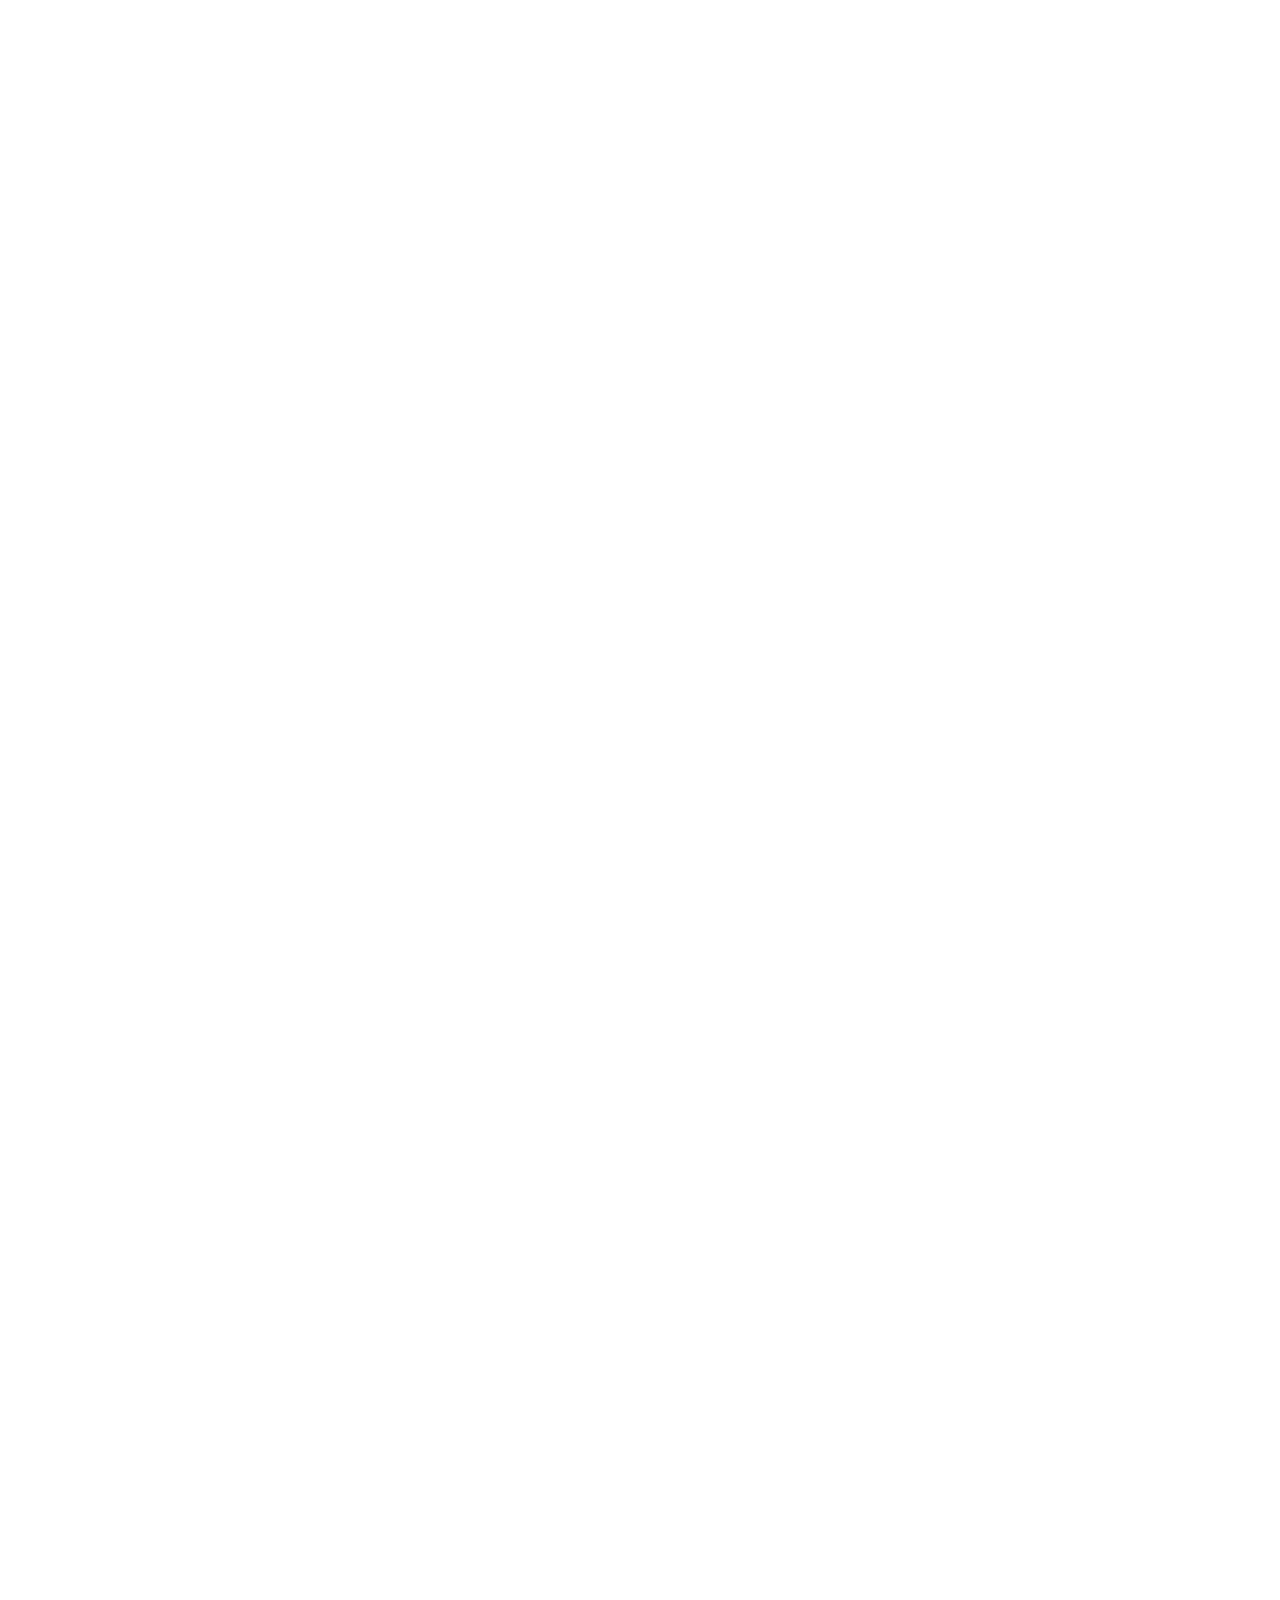
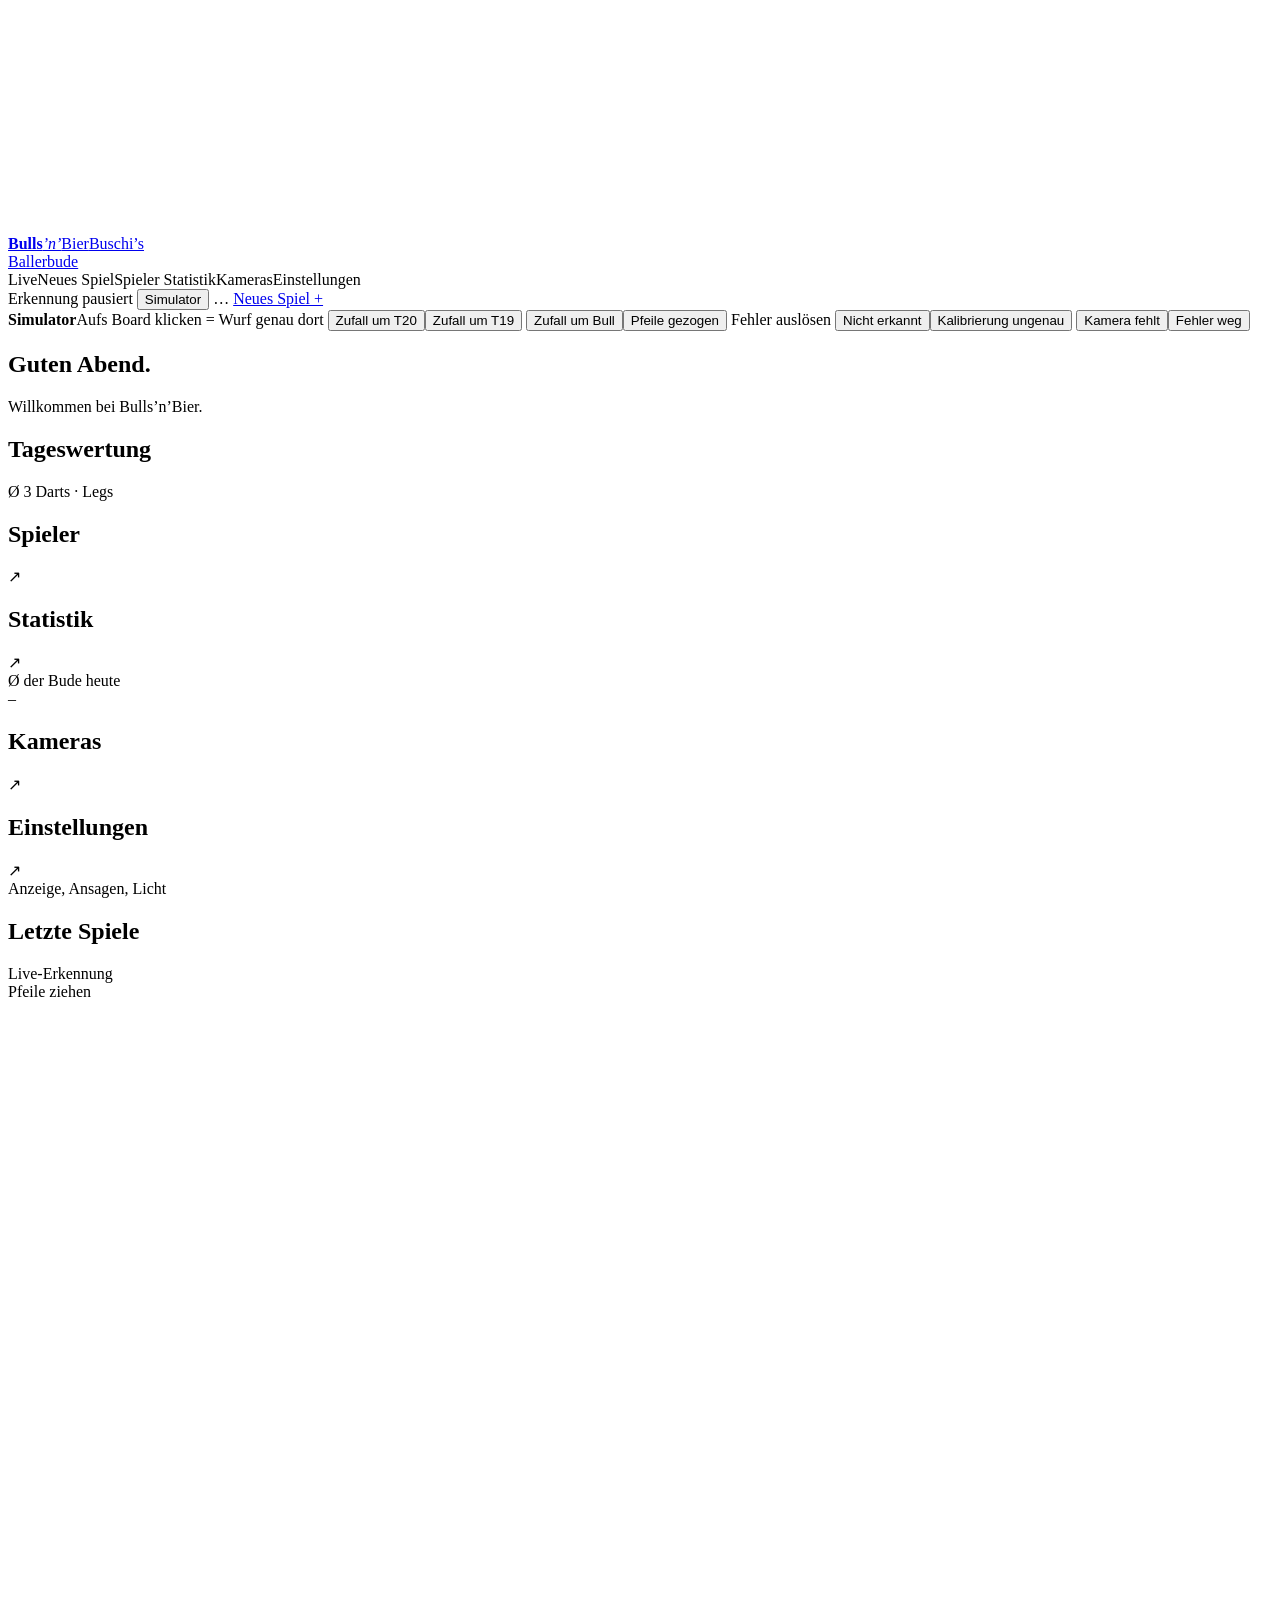
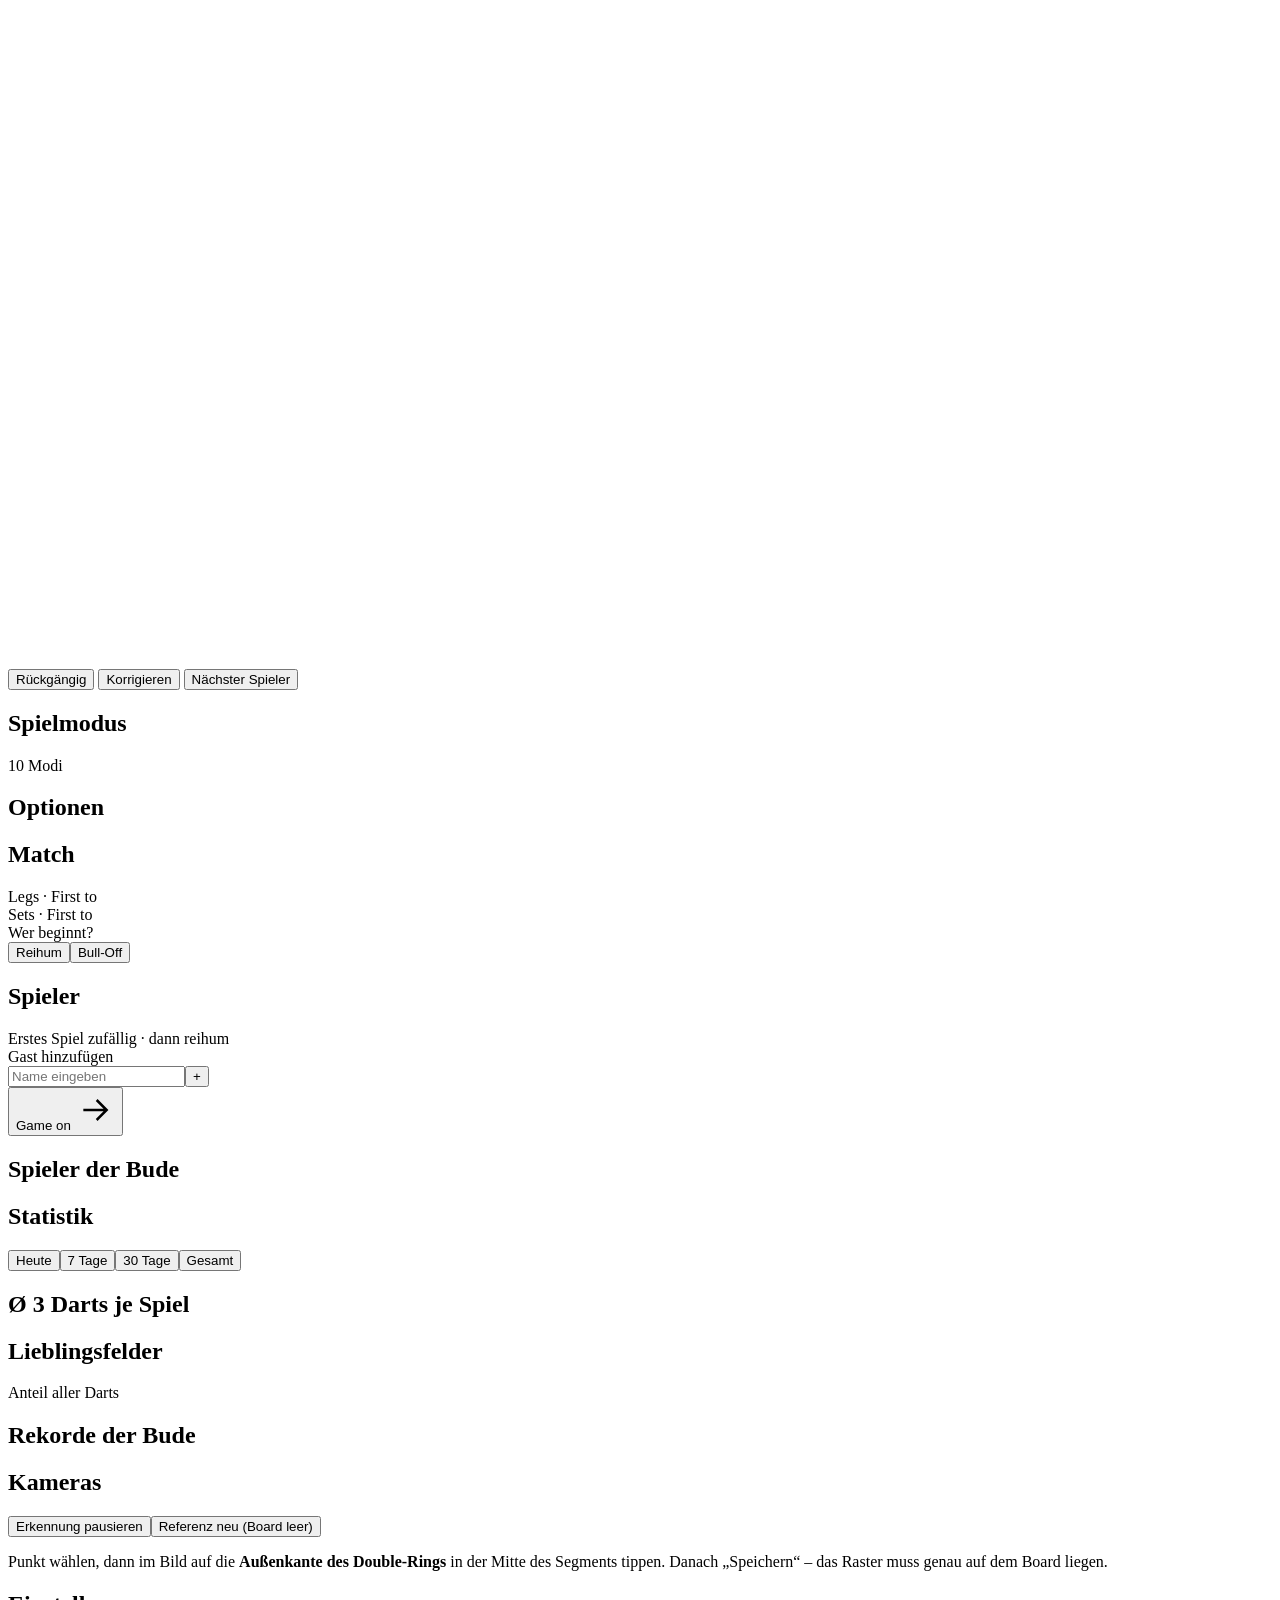
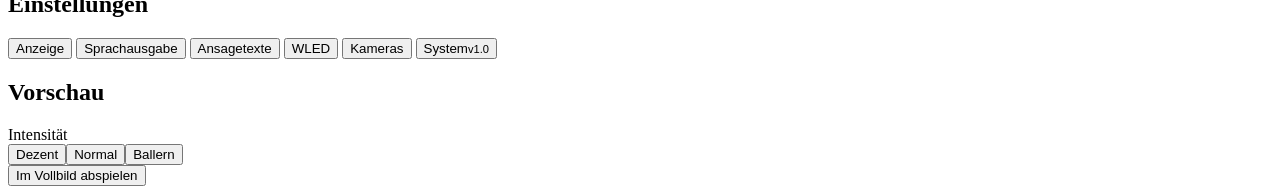
==== app/static/index.html @ 9ae62dcc "Avatar-Auswahl, CI-Farben, Starter-Rotation, Bier-Sieger, Vollflächen-Hintergrund - Spieler: Avatar-" ====
<!doctype html>
<html lang="de">
<head>
<meta charset="utf-8">
<meta name="viewport" content="width=device-width,initial-scale=1">
<meta name="theme-color" content="#E6E9E9">
<title>Bulls’n’Bier</title>
<link rel="icon" href="/static/logo.svg" type="image/svg+xml">
<link rel="stylesheet" href="/static/bnb.css">
<link rel="stylesheet" href="/static/app.css">
</head>
<body>
<div class="bg" aria-hidden="true">
  <div class="blob lime" style="left:-8vw; top:-11vh; width:57vw; height:83vh"></div>
  <div class="blob aqua" style="left:68vw; top:7vh; width:42vw; height:74vh"></div>
  <div class="blob player" id="blobPlayer" style="left:26vw; top:76vh; width:52vw; height:46vh"></div>
</div>
<div class="stage" id="stage">

  <header class="header">
    <a class="brand" href="#start" data-page="start"><span class="mark" id="logoMark"></span>
      <span class="wordmark"><b>Bulls</b><i>’n’</i><span>Bier</span></span><span class="claim">Buschi’s<br>Ballerbude</span></a>
    <nav class="nav glass s" id="nav">
      <a data-page="live">Live</a><a data-page="new">Neues Spiel</a><a data-page="players">Spieler</a>
      <a data-page="stats">Statistik</a><a data-page="cams">Kameras</a><a data-page="settings">Einstellungen</a>
    </nav>
    <div class="hright">
      <span class="badge-paused hidden" id="badgePaused"><span class="dot"></span>Erkennung pausiert</span>
      <button class="hstatus glass s hidden" id="simPill" type="button"><span class="dot live"></span>Simulator</button>
      <span class="hstatus glass s" id="camStatus"><span class="dot"></span><span>…</span></span>
      <a class="btn-cta" id="ctaNew" href="#new" data-page="new">Neues Spiel +</a>
      <span id="hostAvatar"></span>
    </div>
  </header>

  <div class="simmenu glass hi hidden" id="simMenu">
    <b>Simulator</b><span class="lbl">Aufs Board klicken = Wurf genau dort</span>
    <button class="btn-glass" data-aim="T20">Zufall um T20</button><button class="btn-glass" data-aim="T19">Zufall um T19</button>
    <button class="btn-glass" data-aim="BULL">Zufall um Bull</button><button class="btn-glass" id="simTakeout">Pfeile gezogen</button>
    <span class="lbl">Fehler auslösen</span>
    <button class="btn-glass" data-ev="unknown">Nicht erkannt</button><button class="btn-glass" data-ev="cal_warn">Kalibrierung ungenau</button>
    <button class="btn-glass" data-ev="cam_error">Kamera fehlt</button><button class="btn-glass" data-ev="clear">Fehler weg</button>
  </div>

  <!-- 09 · START -->
  <section class="page" id="p-start">
    <div class="start-grid">
      <div class="glass active hero">
        <div class="meta" id="startDate"></div>
        <h1 class="display" id="greet">Guten Abend.</h1>
        <p class="lead" id="startLead">Willkommen bei Bulls’n’Bier.</p>
        <div class="hero-actions" id="heroActions"></div>
        <div class="hero-logo" id="heroLogo"></div>
      </div>
      <div class="glass day">
        <div class="card-head"><h2>Tageswertung</h2><span class="meta">Ø 3 Darts · Legs</span></div>
        <div id="dayRank" class="rank"></div>
      </div>
      <div class="tiles">
        <a class="glass tile" data-page="players"><div class="card-head"><h2>Spieler</h2><span class="arrow">↗</span></div><div id="tilePlayers" class="tile-body"></div><div class="meta" id="tilePlayersMeta"></div></a>
        <a class="glass tile" data-page="stats"><div class="card-head"><h2>Statistik</h2><span class="arrow">↗</span></div><div class="tile-body"><div class="meta">Ø der Bude heute</div><div class="big" id="tileAvg">–</div></div><div class="meta" id="tileStatsMeta"></div></a>
        <a class="glass tile" data-page="cams"><div class="card-head"><h2>Kameras</h2><span class="arrow">↗</span></div><div class="tile-body" id="tileCams"></div><div class="meta" id="tileCamsMeta"></div></a>
        <a class="glass tile" data-page="settings"><div class="card-head"><h2>Einstellungen</h2><span class="arrow">↗</span></div><div class="tile-body" id="tileSet"></div><div class="meta">Anzeige, Ansagen, Licht</div></a>
      </div>
      <div class="glass recent">
        <h2>Letzte Spiele</h2>
        <div id="recentGames" class="list"></div>
      </div>
    </div>
  </section>

  <!-- 06 · LIVE -->
  <section class="page" id="p-live">
    <div class="live-grid">
      <section class="glass active livecard" id="activeCard"></section>
      <aside class="glass boardcard">
        <div class="card-head meta"><span id="liveLeft">Live-Erkennung</span><span id="liveRight"></span></div>
        <div class="pull glass hi anim-pull hidden" id="pullHint"><span class="darts3" id="darts3"></span>Pfeile ziehen</div>
        <div class="boardwrap"><svg id="board" class="board" viewBox="-210 -210 420 420" aria-label="Dartboard"></svg>
          <div class="manual glass hi hidden" id="manual"></div></div>
        <div class="board-actions">
          <button class="btn-glass" id="btnUndo" type="button">Rückgängig</button>
          <button class="btn-glass" id="btnFix" type="button">Korrigieren</button>
          <button class="btn-primary" id="btnNext" type="button">Nächster Spieler</button>
        </div>
      </aside>
    </div>
    <div class="plist" id="plist"></div>
  </section>

  <!-- 10 · NEUES SPIEL -->
  <section class="page" id="p-new">
    <div class="new-grid">
      <div class="glass card modes-card">
        <div class="card-head"><h2 class="h">Spielmodus</h2><span class="meta">10 Modi</span></div>
        <div class="modes" id="modes"></div>
      </div>
      <div class="glass card opts-card">
        <div class="card-head"><h2 class="h" id="optsTitle">Optionen</h2><span class="meta" id="optsDesc"></span></div>
        <div class="opts" id="modeOpts"></div>
      </div>
      <div class="glass card match-card">
        <h2 class="h">Match</h2>
        <div class="field"><span>Legs · First to</span><div class="seg" id="o_legs"></div></div>
        <div class="field"><span>Sets · First to</span><div class="seg" id="o_sets"></div></div>
        <div class="field"><span>Wer beginnt?</span><div class="seg" id="o_order"><button data-v="auto">Reihum</button><button data-v="bulloff">Bull-Off</button></div></div>
      </div>
      <div class="glass card pick-card">
        <div class="card-head"><h2 class="h">Spieler</h2><span class="meta">Erstes Spiel zufällig · dann reihum</span></div>
        <div class="pick" id="pick"></div>
        <div class="field guest"><span>Gast hinzufügen</span><div class="row"><input id="guest" placeholder="Name eingeben"><button class="btn-icon" id="addGuest" type="button" aria-label="Gast hinzufügen">+</button></div></div>
      </div>
      <button class="btn-cta xl gameon" id="startGame" type="button"><span class="col"><span class="t">Game on</span><span class="s" id="gameonSub"></span></span>
        <svg width="40" height="40" viewBox="0 0 24 24" fill="none" stroke="currentColor" stroke-width="1.5" aria-hidden="true"><path d="M5 12h14M13 6l6 6-6 6"></path></svg></button>
    </div>
  </section>

  <!-- 11 · SPIELER -->
  <section class="page" id="p-players">
    <div class="players-grid">
      <div class="players-main">
        <div class="page-head"><h1 class="h1">Spieler der Bude</h1><span class="meta" id="playersMeta"></span></div>
        <div class="pgrid" id="pgrid"></div>
      </div>
      <form class="glass active pform" id="pform" autocomplete="off"></form>
    </div>
  </section>

  <!-- 12 · STATISTIK -->
  <section class="page" id="p-stats">
    <div class="page-head stats-head"><h1 class="h1">Statistik</h1><div class="schips" id="statPlayers"></div><div class="seg period" id="period"><button data-v="today">Heute</button><button data-v="7d">7 Tage</button><button data-v="30d">30 Tage</button><button data-v="all">Gesamt</button></div></div>
    <div class="kpis" id="kpis"></div>
    <div class="stats-grid">
      <div class="glass card chart-card"><div class="card-head"><h2 class="h" id="chartTitle">Ø 3 Darts je Spiel</h2><span class="meta" id="chartMeta"></span></div><div id="chart" class="chart"></div></div>
      <div class="glass card fav-card"><div class="card-head"><h2 class="h">Lieblingsfelder</h2><span class="meta">Anteil aller Darts</span></div><div id="favs" class="favs"></div></div>
      <div class="glass active card rec-card"><h2 class="h">Rekorde der Bude</h2><div id="records" class="list"></div></div>
    </div>
  </section>

  <!-- KAMERAS -->
  <section class="page" id="p-cams">
    <div class="page-head"><h1 class="h1">Kameras</h1><span class="meta" id="camsMeta"></span>
      <div class="row right"><button class="btn-glass" id="detPause" type="button">Erkennung pausieren</button><button class="btn-glass" id="detReset" type="button">Referenz neu (Board leer)</button></div></div>
    <p class="lead cams-hint">Punkt wählen, dann im Bild auf die <b>Außenkante des Double-Rings</b> in der Mitte des Segments tippen. Danach „Speichern“ – das Raster muss genau auf dem Board liegen.</p>
    <div class="camgrid" id="camgrid"></div>
  </section>

  <!-- 13 · EINSTELLUNGEN -->
  <section class="page" id="p-settings">
    <div class="settings-grid">
      <div class="smenu">
        <h1 class="h1">Einstellungen</h1>
        <button class="glass sitem" data-sub="display" type="button"><span>Anzeige</span><small></small></button>
        <button class="glass sitem" data-sub="voice" type="button"><span>Sprachausgabe</span><small id="sm_voice"></small></button>
        <button class="glass sitem" data-sub="texts" type="button"><span>Ansagetexte</span><small id="sm_texts"></small></button>
        <button class="glass sitem" data-sub="wled" type="button"><span>WLED</span><small id="sm_wled"></small></button>
        <button class="glass sitem" data-sub="cams" type="button"><span>Kameras</span><small id="sm_cams"></small></button>
        <button class="glass sitem" data-sub="system" type="button"><span>System</span><small>v1.0</small></button>
      </div>
      <div class="scontent" id="scontent"></div>
      <div class="glass card preview">
        <div class="card-head"><h2 class="h">Vorschau</h2><span class="meta" id="pvName"></span></div>
        <div class="pvbox" id="pvBox"><div class="stage pvstage" id="pvStage"></div></div>
        <div class="pvrows" id="pvRows"></div>
        <div class="field"><span>Intensität</span><div class="seg" id="intensity"><button data-v="dezent">Dezent</button><button data-v="normal">Normal</button><button data-v="ballern">Ballern</button></div></div>
        <button class="btn-primary lime-text pvfull" id="pvFull" type="button">Im Vollbild abspielen</button>
      </div>
    </div>
  </section>

  <div class="toasts" id="toasts" aria-live="polite"></div>
  <div class="sr" id="live" aria-live="polite"></div>
  <div id="fxroot"></div>
</div>

<script src="/static/js/ui.js"></script>
<script src="/static/js/board.js"></script>
<script src="/static/js/caller.js"></script>
<script src="/static/js/fx.js"></script>
<script src="/static/js/live.js"></script>
<script src="/static/js/start.js"></script>
<script src="/static/js/newgame.js"></script>
<script src="/static/js/players.js"></script>
<script src="/static/js/stats.js"></script>
<script src="/static/js/cams.js"></script>
<script src="/static/js/settings.js"></script>
<script src="/static/js/boot.js"></script>
</body>
</html>
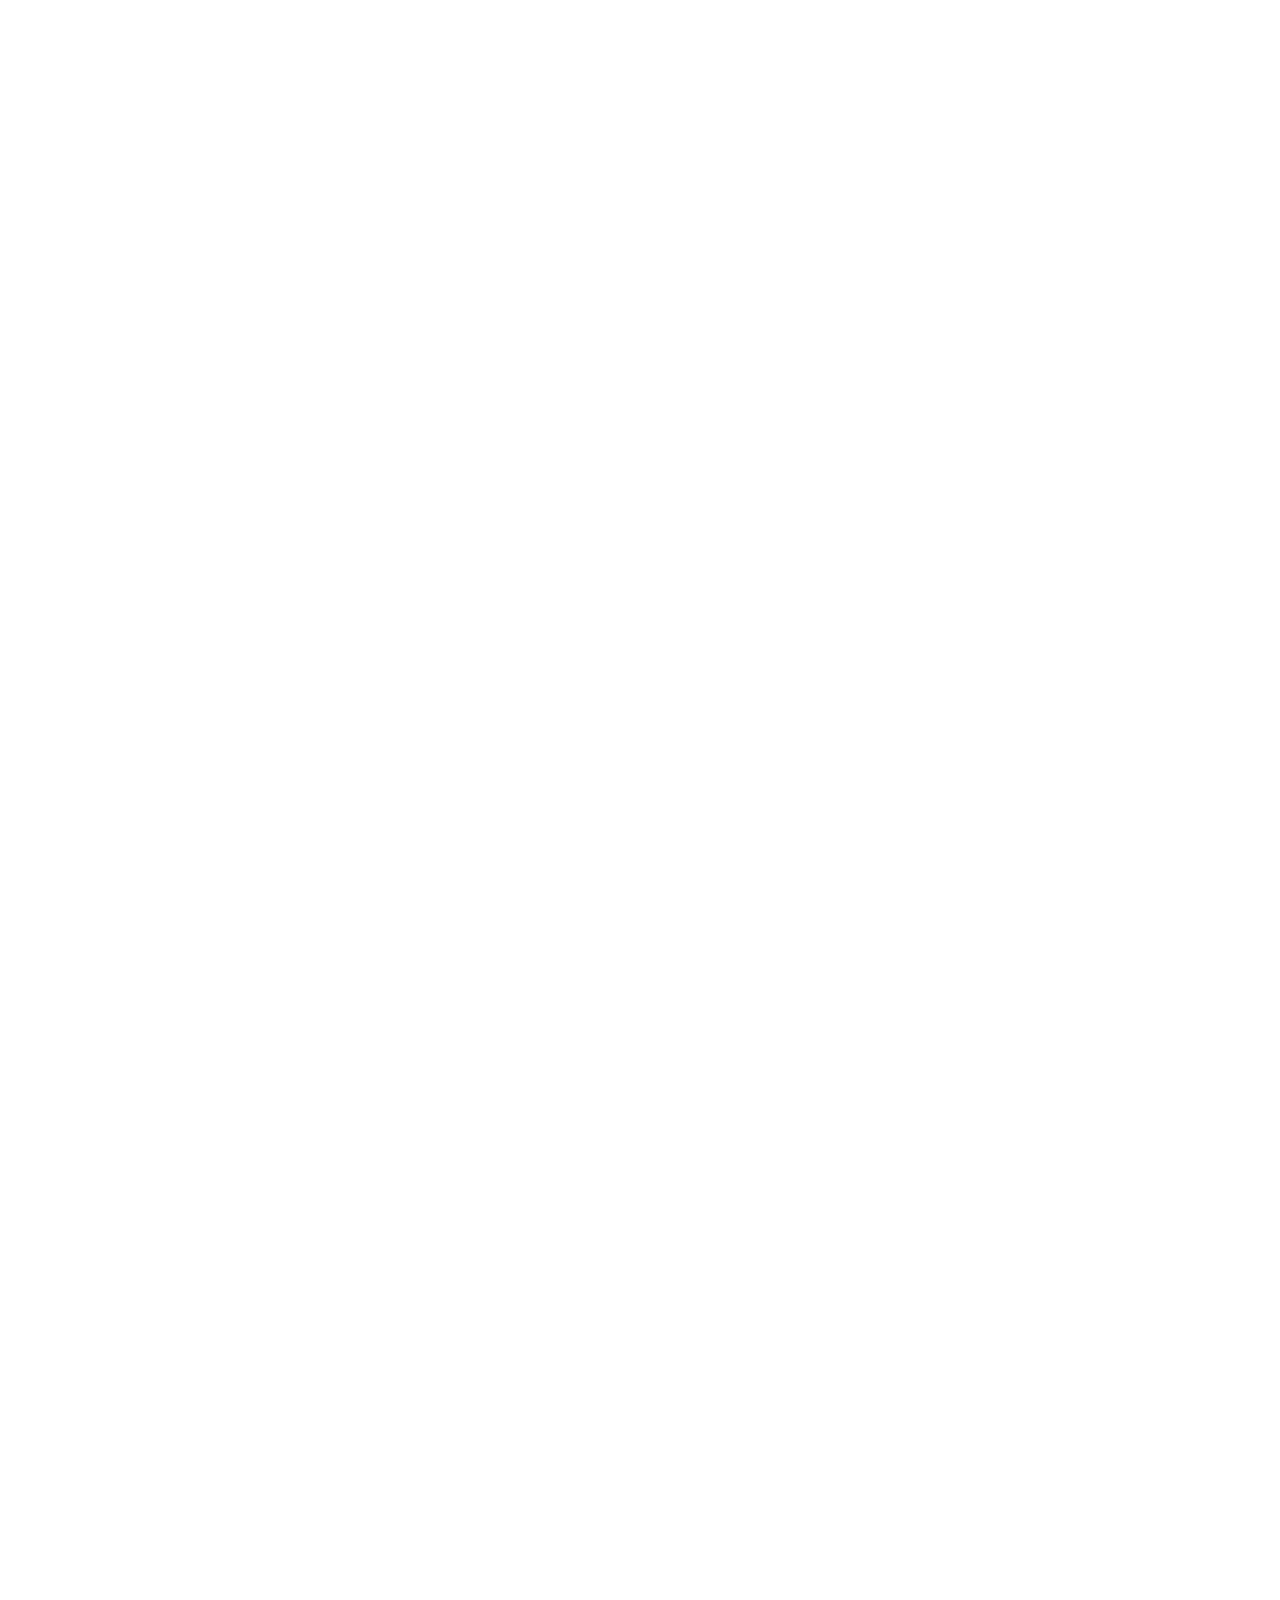
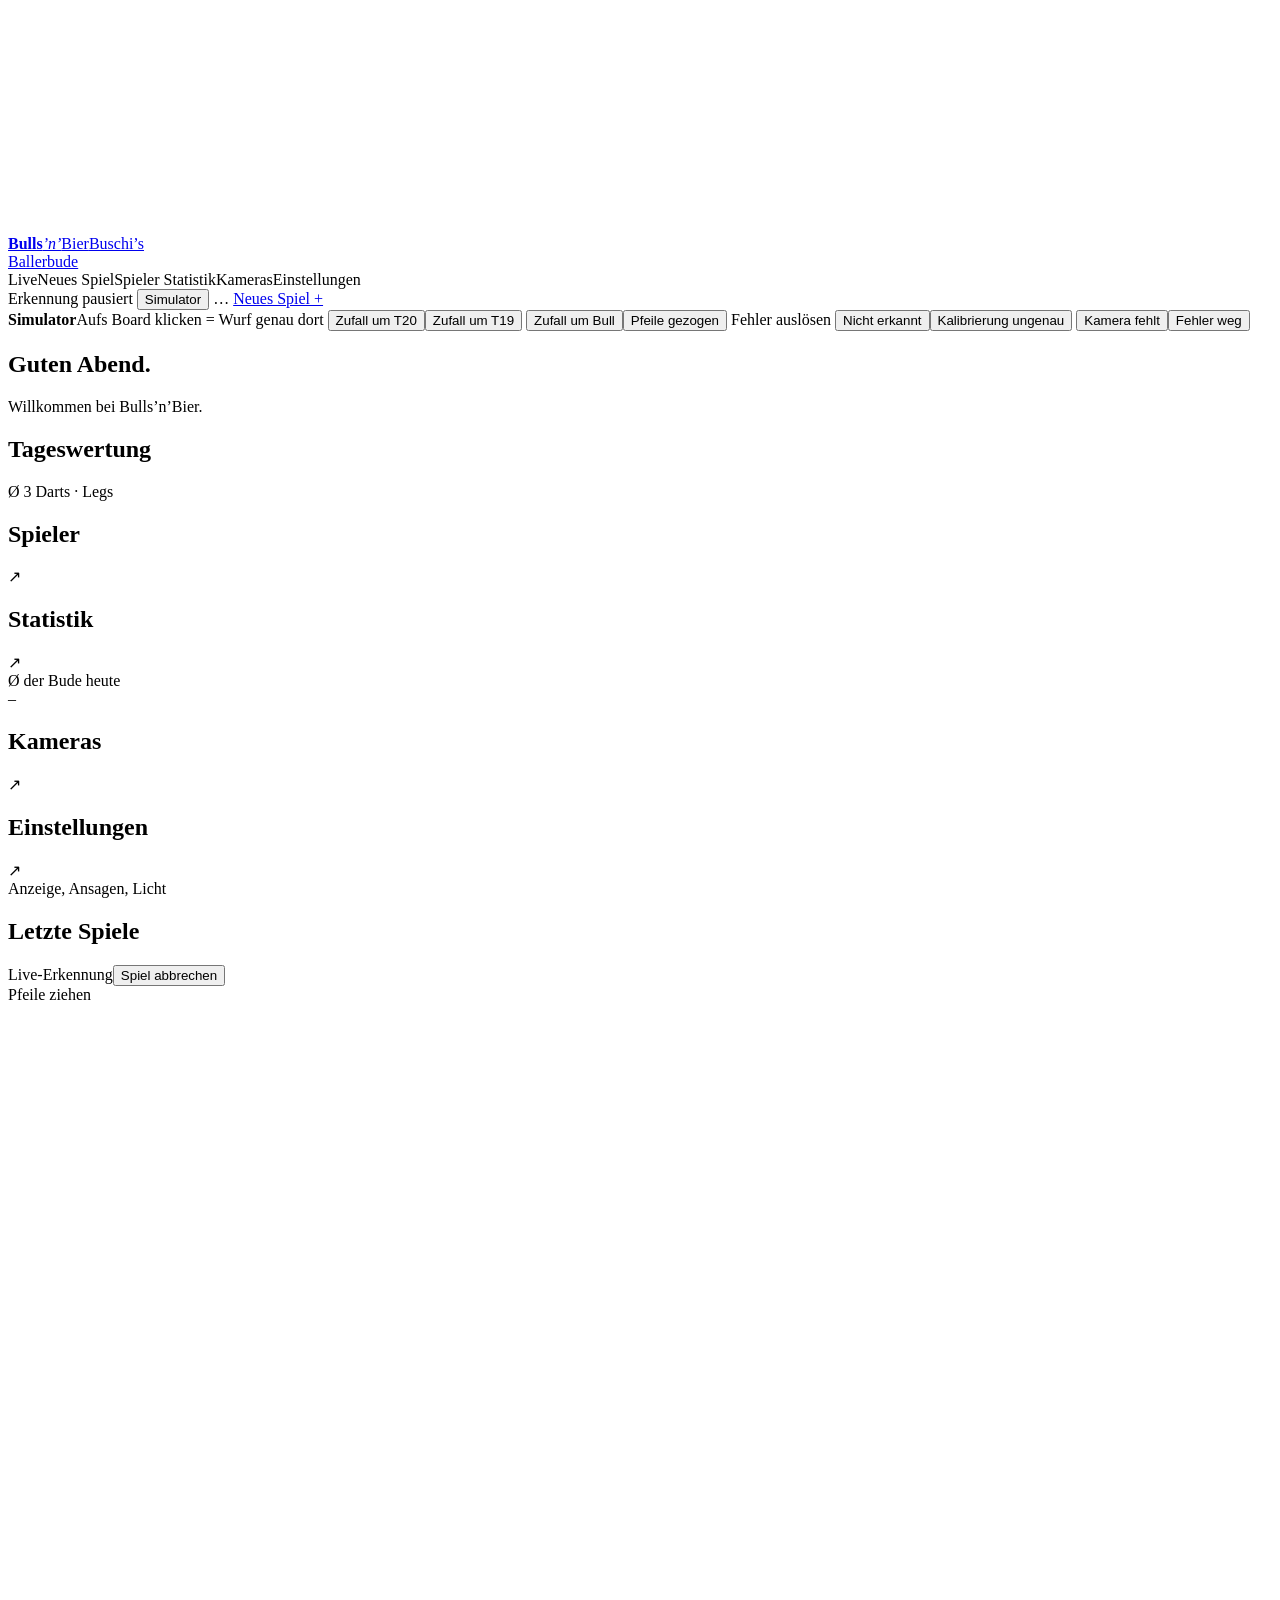
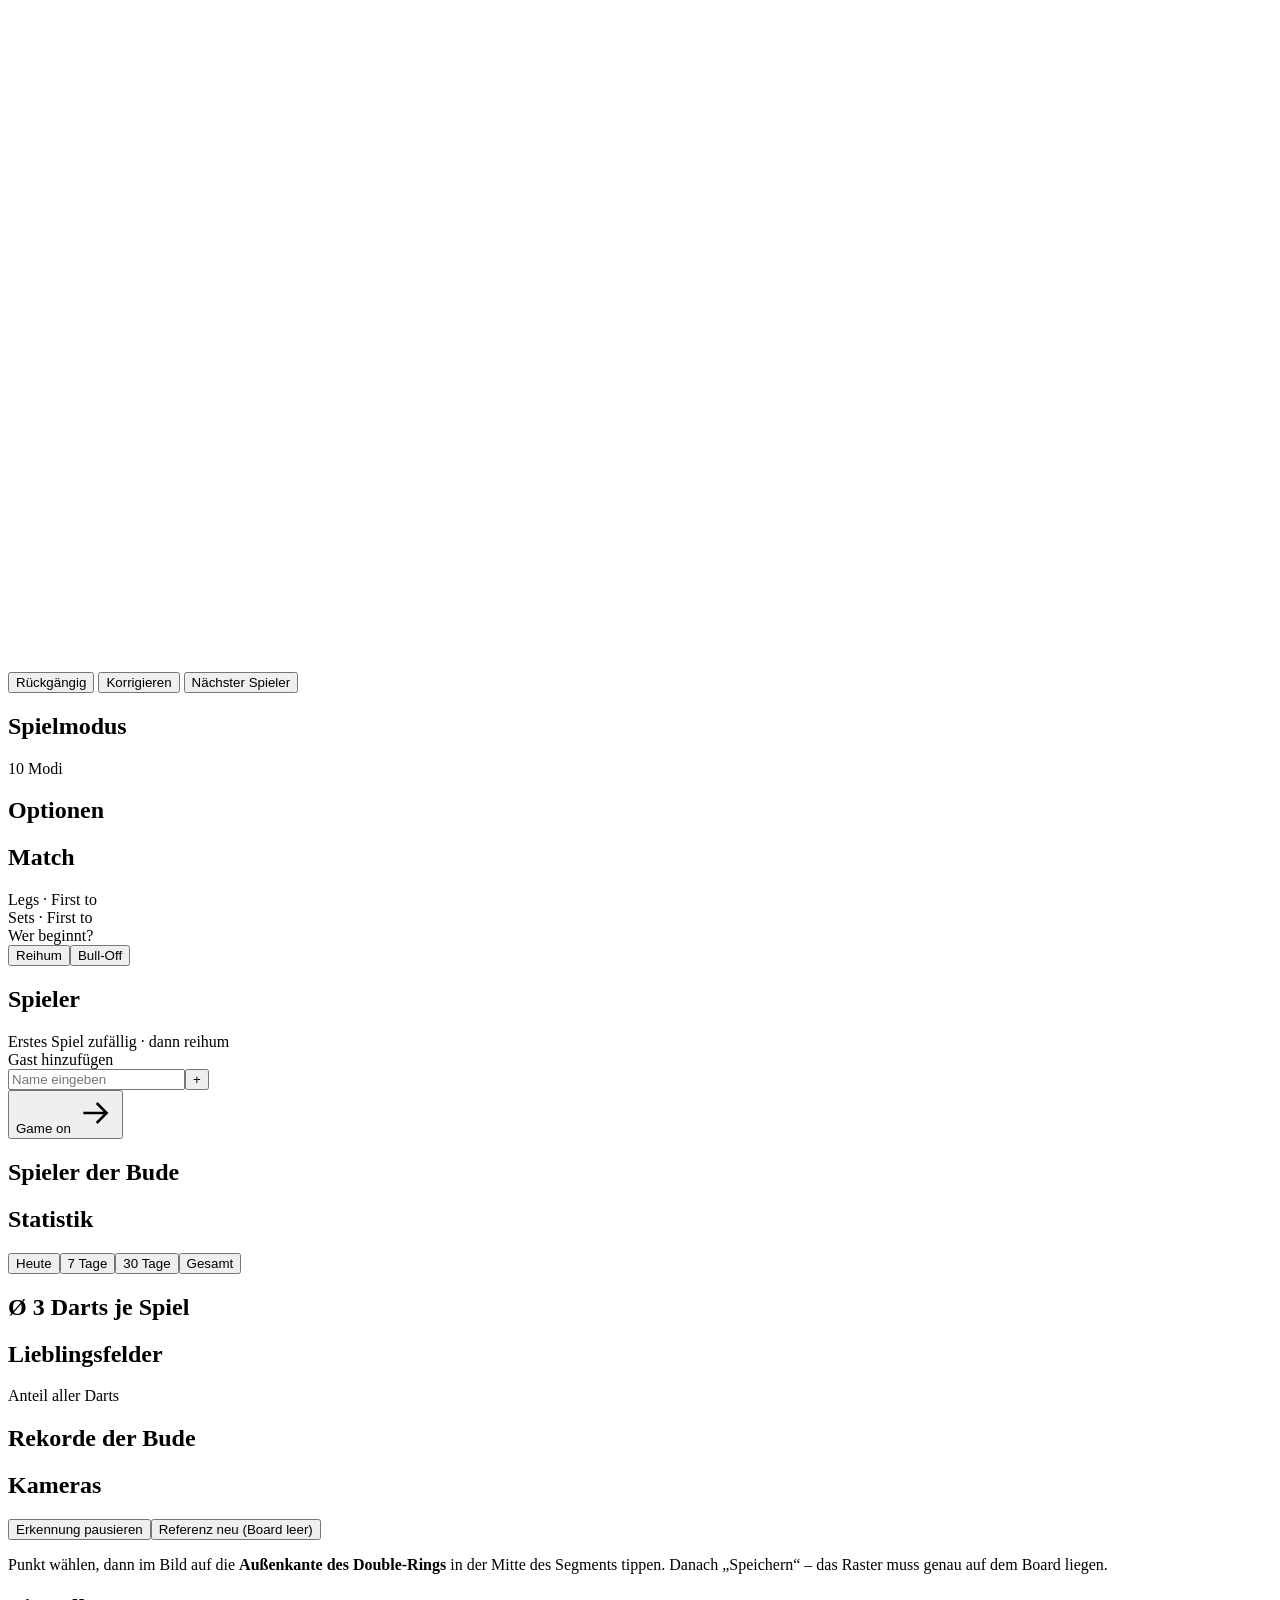
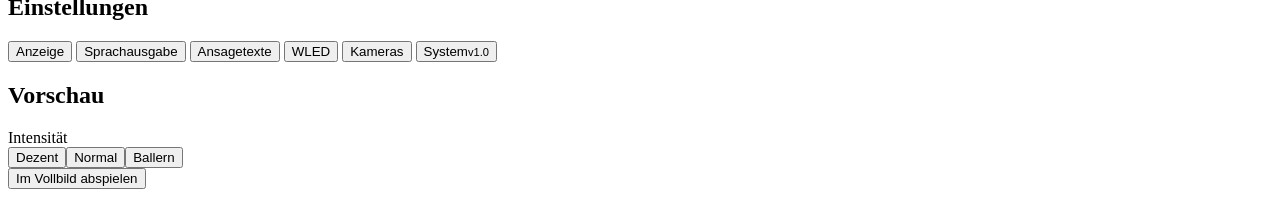
==== commit 794a4c8a: "Spiel abbrechen/beenden (Live und Fernbedienung) Co-Authored-By: Claude Opus 5.5 <noreply@anthropic." ====
--- a/app/static/index.html
+++ b/app/static/index.html
@@ -6,6 +6,14 @@
 <meta name="theme-color" content="#E6E9E9">
 <title>Bulls’n’Bier</title>
 <link rel="icon" href="/static/logo.svg" type="image/svg+xml">
+<script>/* Handy → Fernbedienung (/remote). ?desktop=1 merkt sich die volle Ansicht, ?desktop=0 setzt zurück */
+(function () { try {
+  var q = location.search, ls = localStorage;
+  if (/desktop=1/.test(q)) ls.setItem('bnb_desktop', '1'); if (/desktop=0/.test(q)) ls.removeItem('bnb_desktop');
+  var phone = matchMedia('(pointer:coarse)').matches && Math.min(screen.width, screen.height) < 600;
+  if (location.hash === '#remote' || (phone && !ls.getItem('bnb_desktop'))) location.replace('/remote');
+} catch (e) {} })();
+</script>
 <link rel="stylesheet" href="/static/bnb.css">
 <link rel="stylesheet" href="/static/app.css">
 </head>
@@ -74,7 +82,7 @@
     <div class="live-grid">
       <section class="glass active livecard" id="activeCard"></section>
       <aside class="glass boardcard">
-        <div class="card-head meta"><span id="liveLeft">Live-Erkennung</span><span id="liveRight"></span></div>
+        <div class="card-head meta"><span id="liveLeft">Live-Erkennung</span><span class="lr"><span id="liveRight"></span><button class="btn-end hidden" id="btnEnd" type="button">Spiel abbrechen</button></span></div>
         <div class="pull glass hi anim-pull hidden" id="pullHint"><span class="darts3" id="darts3"></span>Pfeile ziehen</div>
         <div class="boardwrap"><svg id="board" class="board" viewBox="-210 -210 420 420" aria-label="Dartboard"></svg>
           <div class="manual glass hi hidden" id="manual"></div></div>
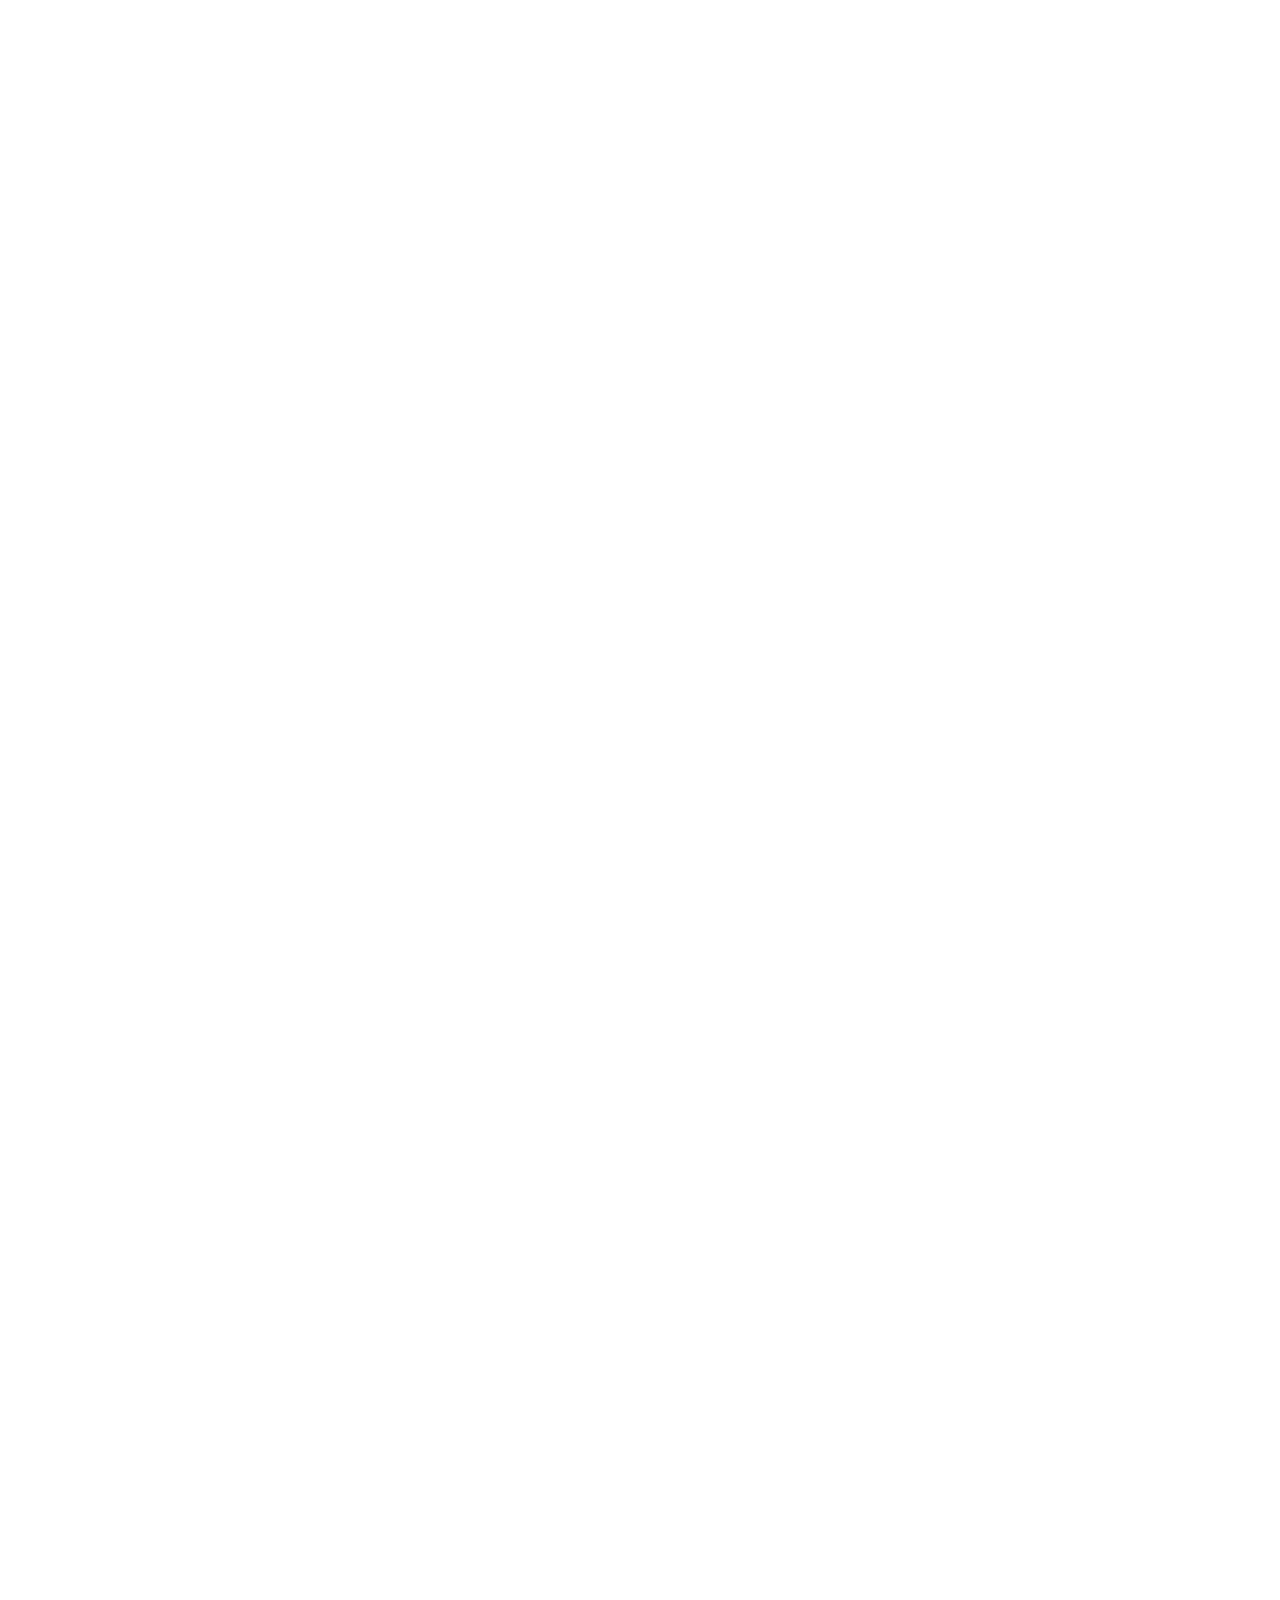
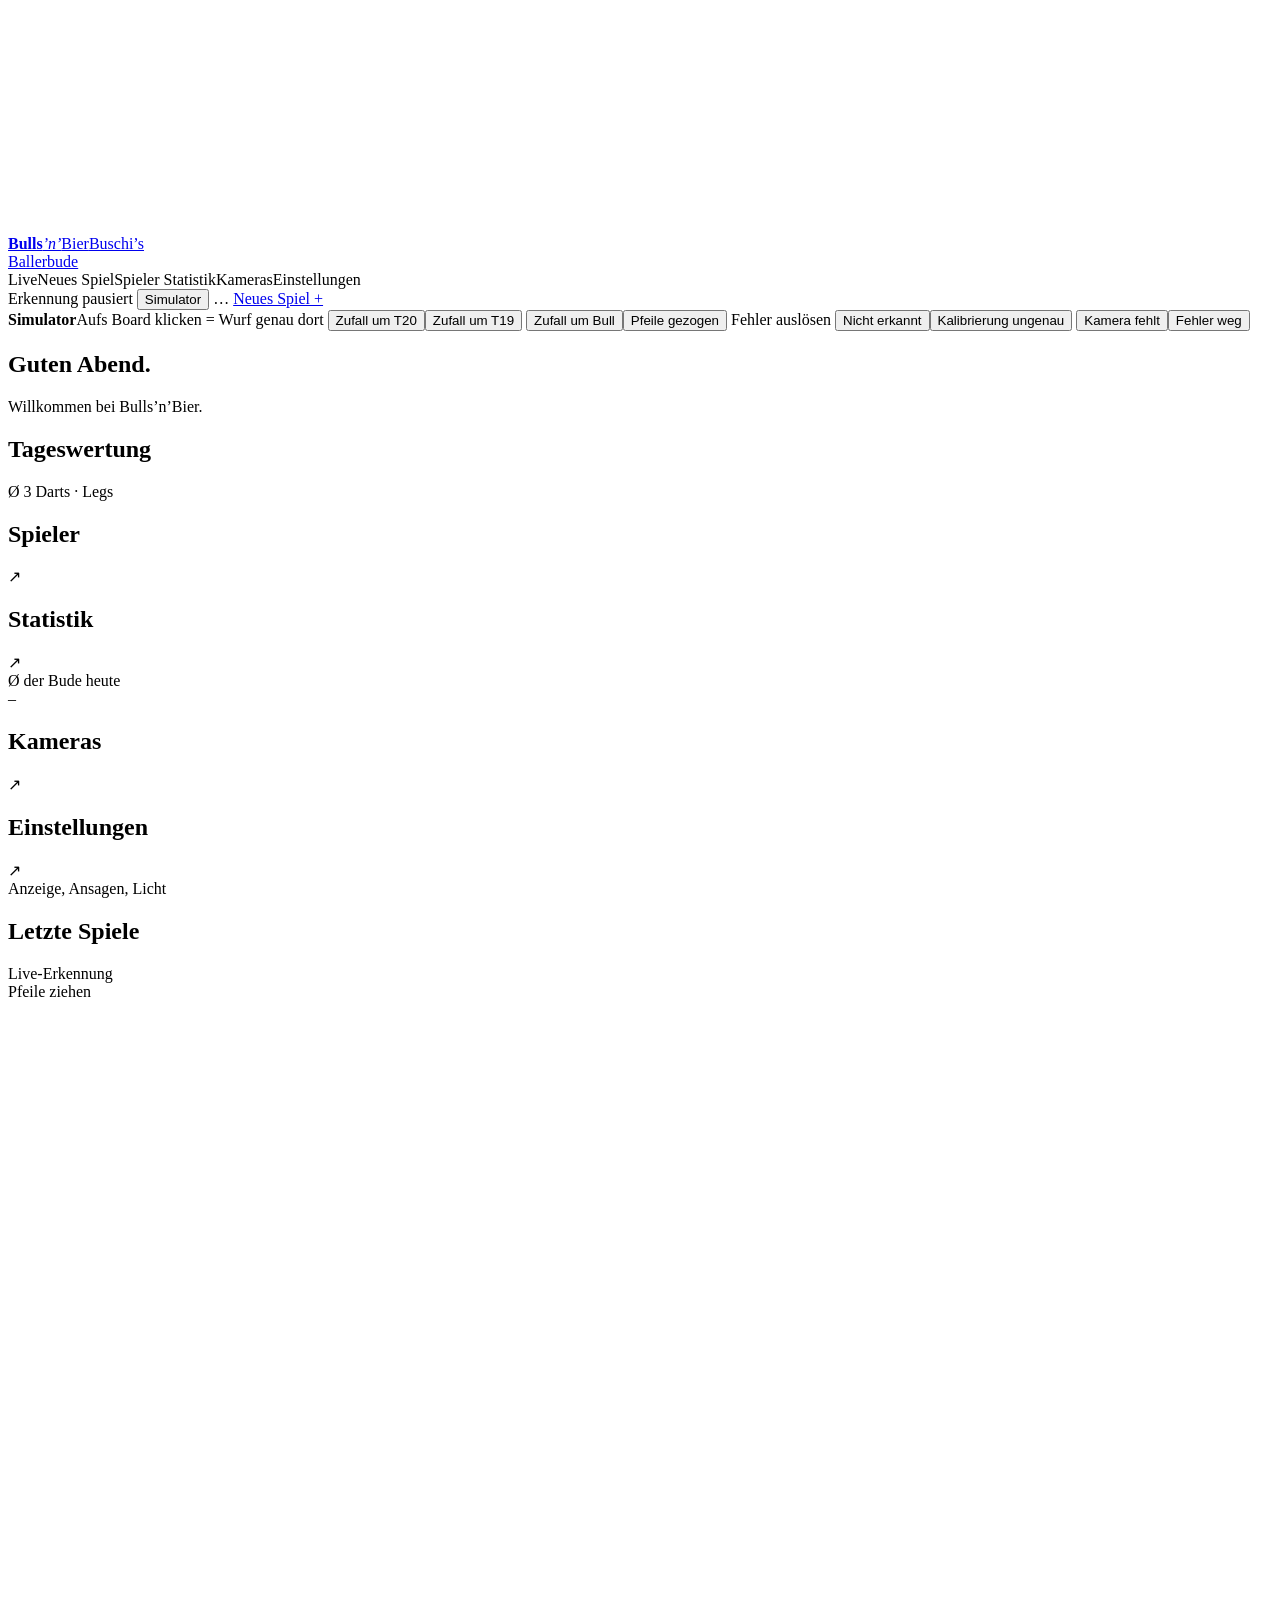
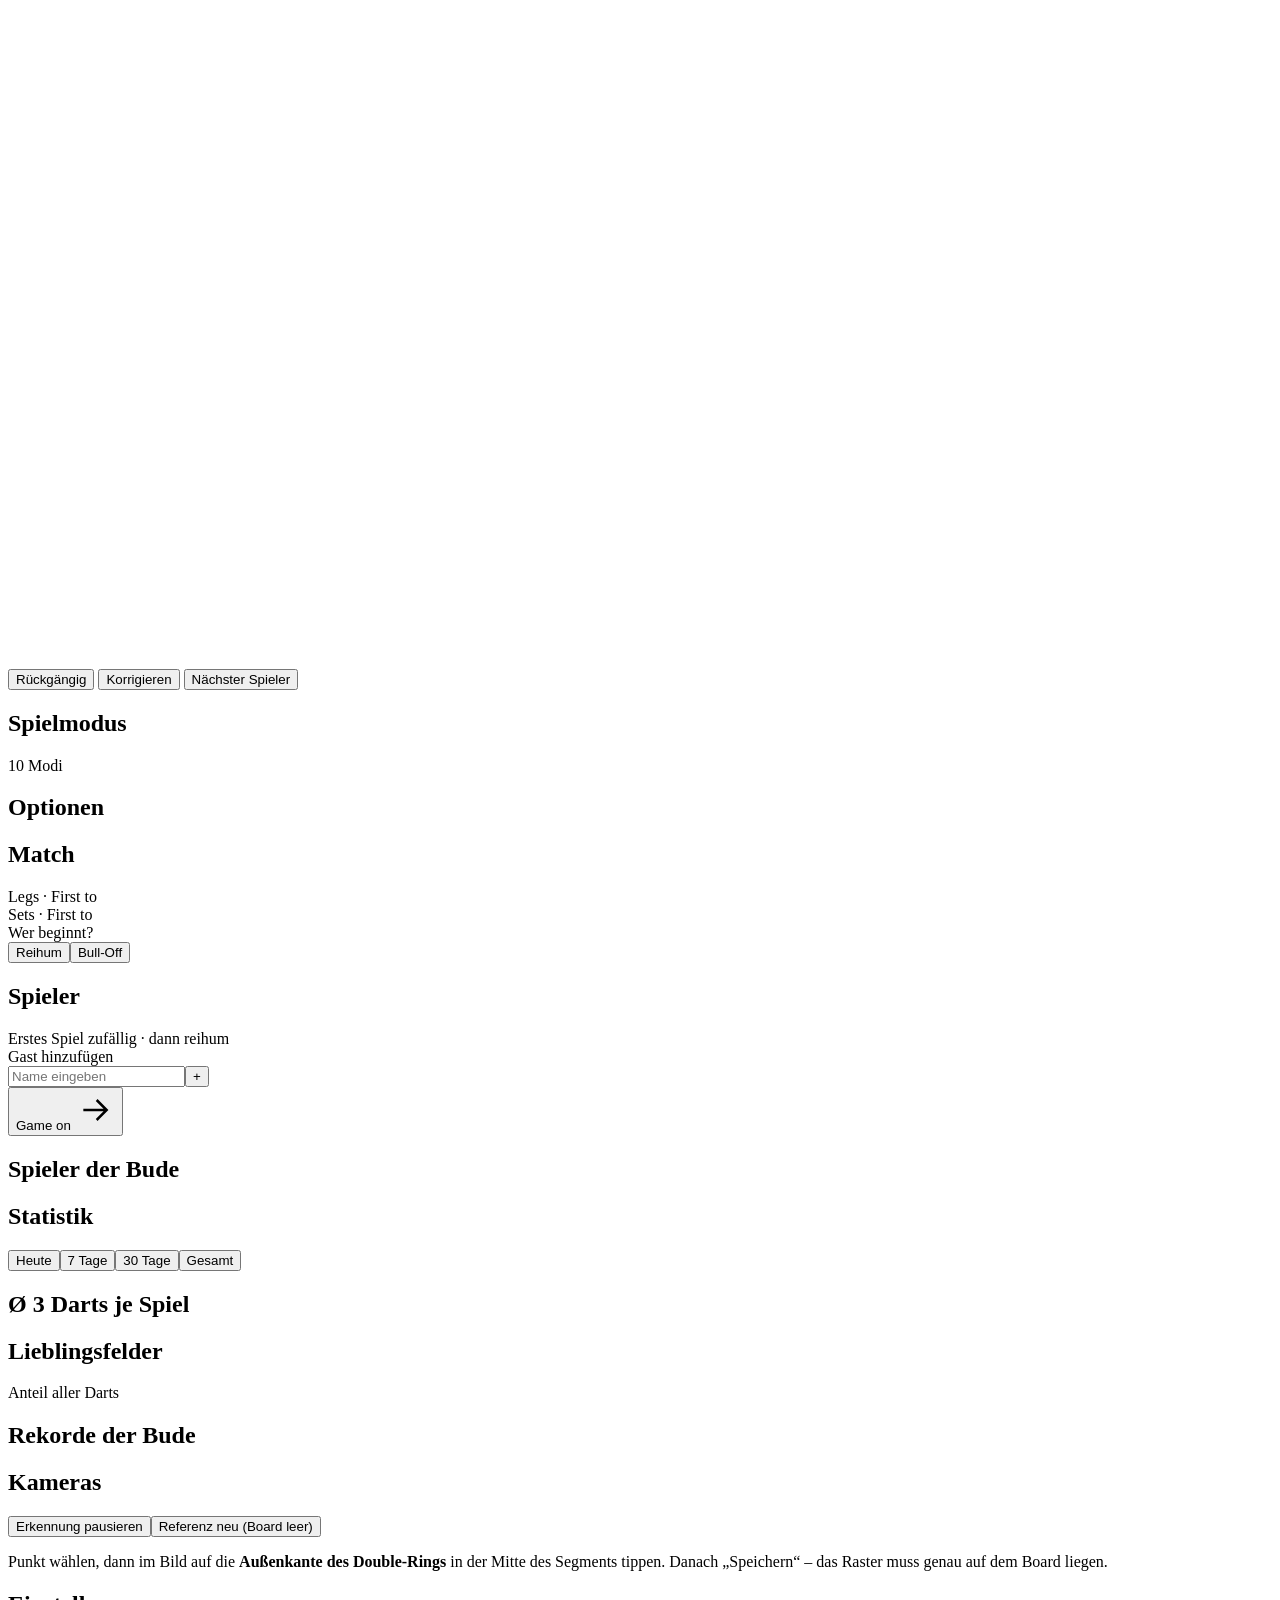
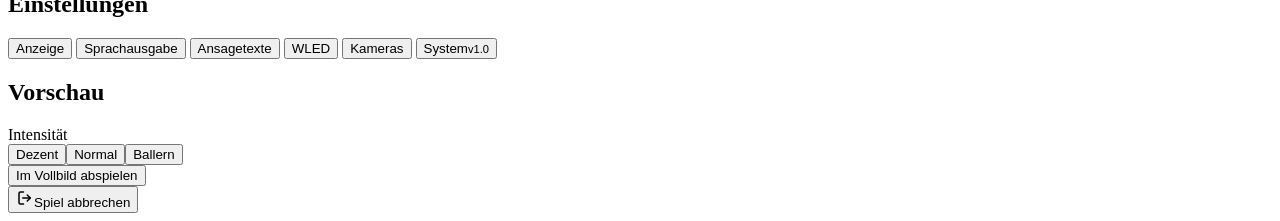
==== commit 4c5ebe50: "Spiel abbrechen als Exit-Knopf unten rechts (nicht mehr unter 'Pfeile ziehen') Co-Authored-By: Claud" ====
--- a/app/static/index.html
+++ b/app/static/index.html
@@ -82,7 +82,7 @@
     <div class="live-grid">
       <section class="glass active livecard" id="activeCard"></section>
       <aside class="glass boardcard">
-        <div class="card-head meta"><span id="liveLeft">Live-Erkennung</span><span class="lr"><span id="liveRight"></span><button class="btn-end hidden" id="btnEnd" type="button">Spiel abbrechen</button></span></div>
+        <div class="card-head meta"><span id="liveLeft">Live-Erkennung</span><span id="liveRight"></span></div>
         <div class="pull glass hi anim-pull hidden" id="pullHint"><span class="darts3" id="darts3"></span>Pfeile ziehen</div>
         <div class="boardwrap"><svg id="board" class="board" viewBox="-210 -210 420 420" aria-label="Dartboard"></svg>
           <div class="manual glass hi hidden" id="manual"></div></div>
@@ -178,6 +178,7 @@
 
   <div class="toasts" id="toasts" aria-live="polite"></div>
   <div class="sr" id="live" aria-live="polite"></div>
+  <button class="btn-exit hidden" id="btnEnd" type="button"><svg width="18" height="18" viewBox="0 0 24 24" fill="none" stroke="currentColor" stroke-width="2" stroke-linecap="round" stroke-linejoin="round" aria-hidden="true"><path d="M10 4H6a2 2 0 0 0-2 2v12a2 2 0 0 0 2 2h4"></path><path d="M15 16l4-4-4-4"></path><path d="M19 12H9"></path></svg><span>Spiel abbrechen</span></button>
   <div id="fxroot"></div>
 </div>
 
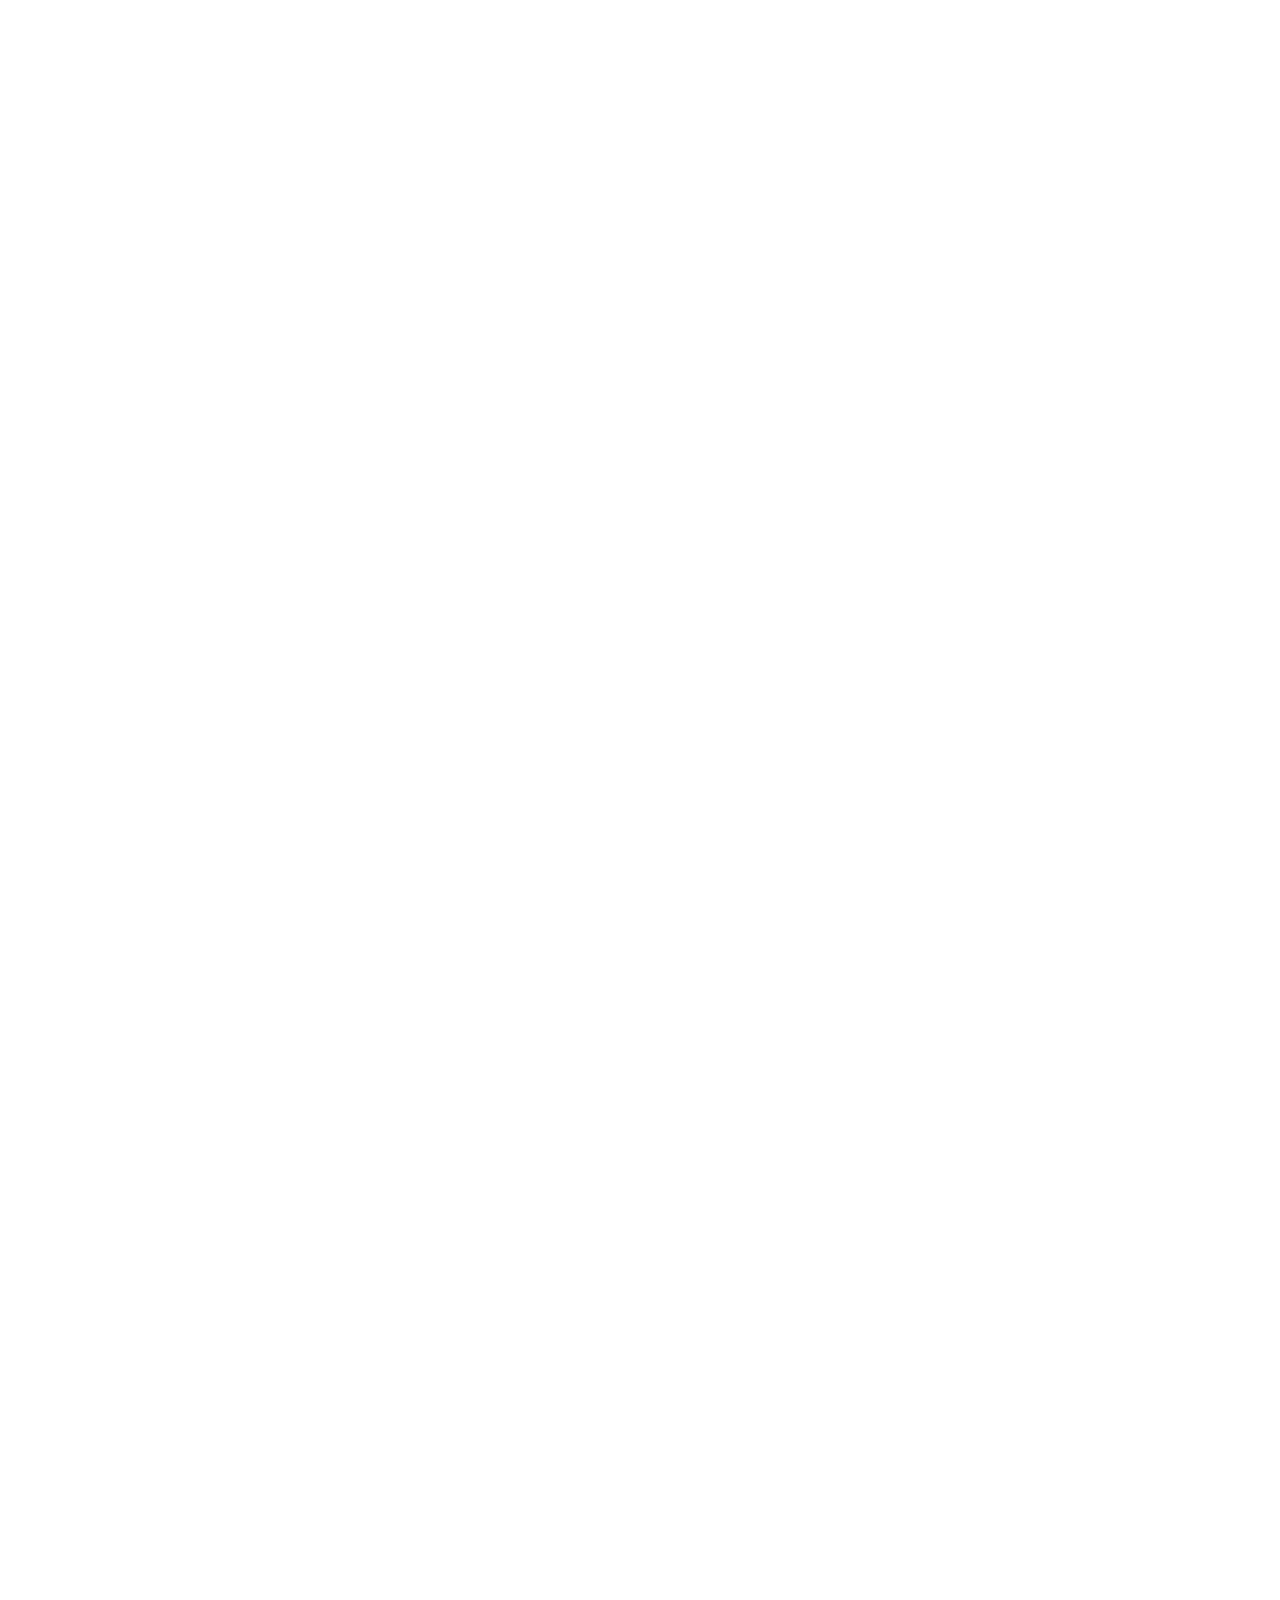
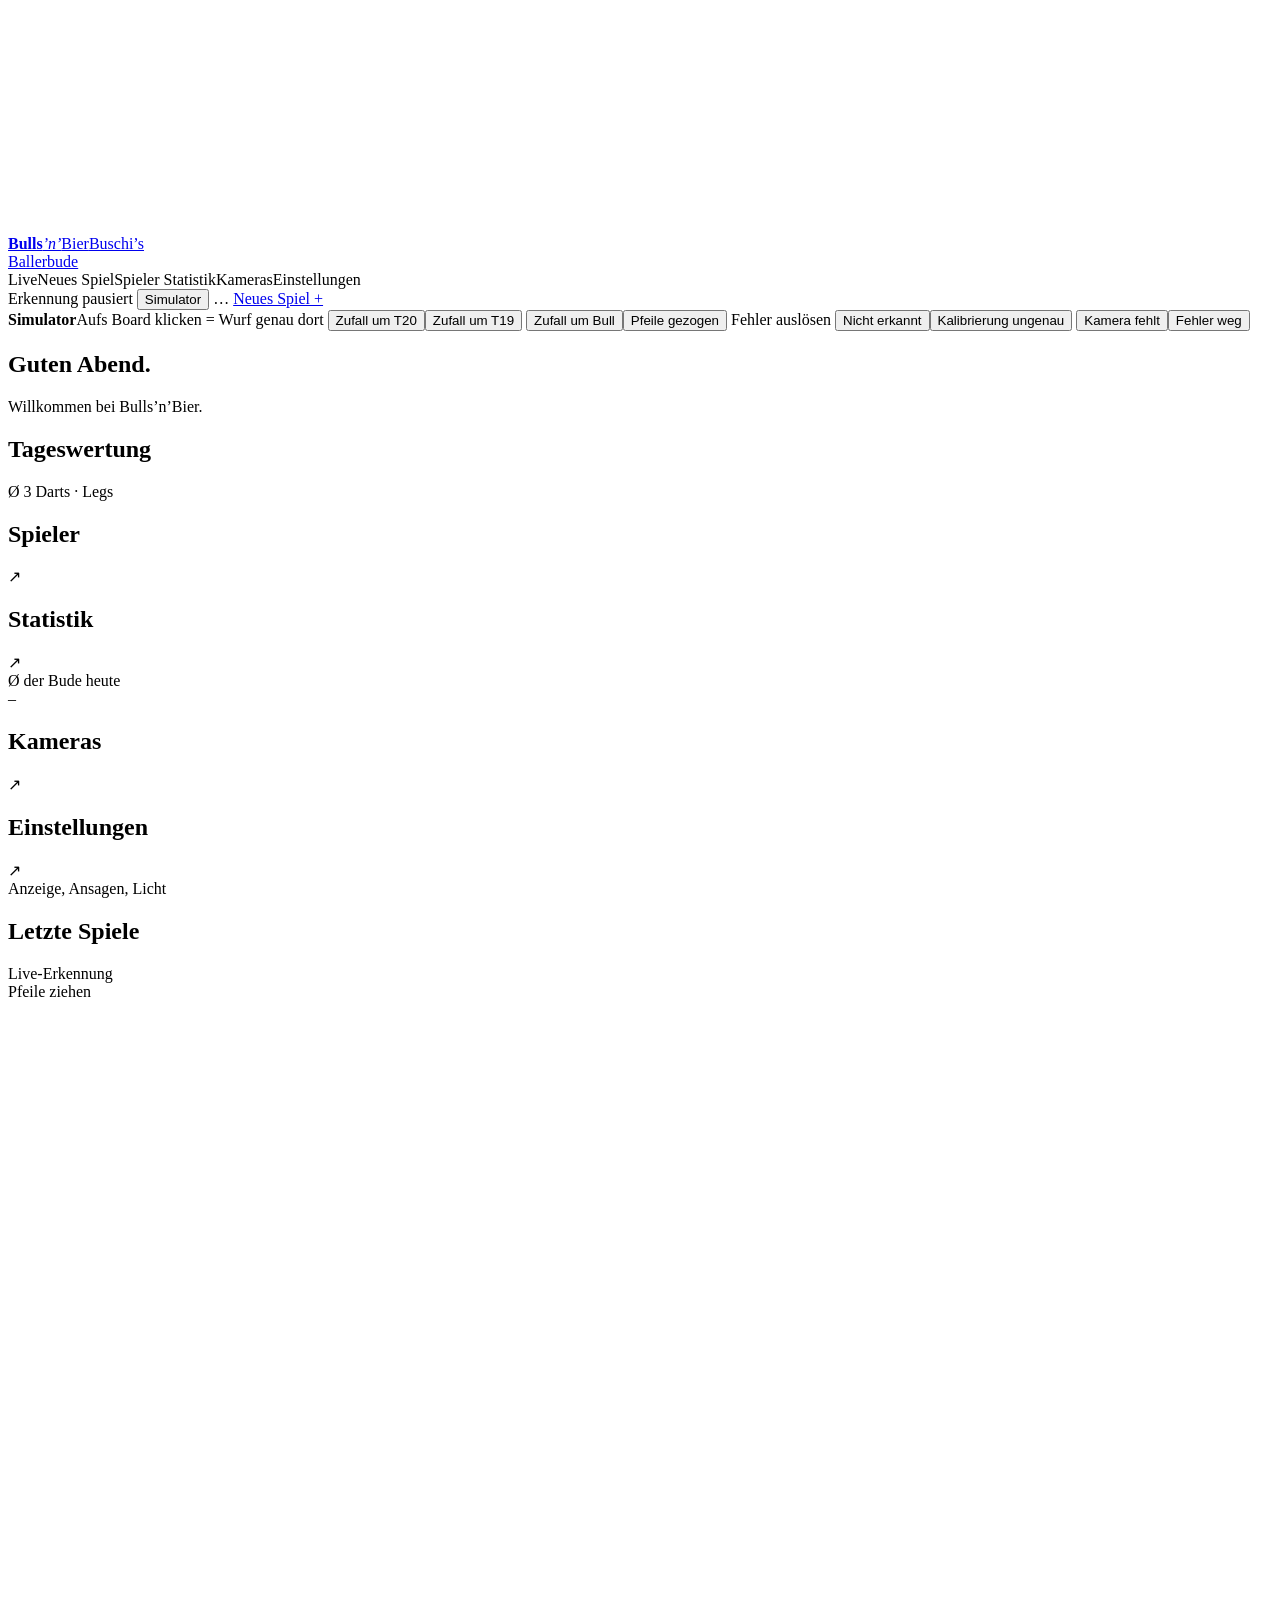
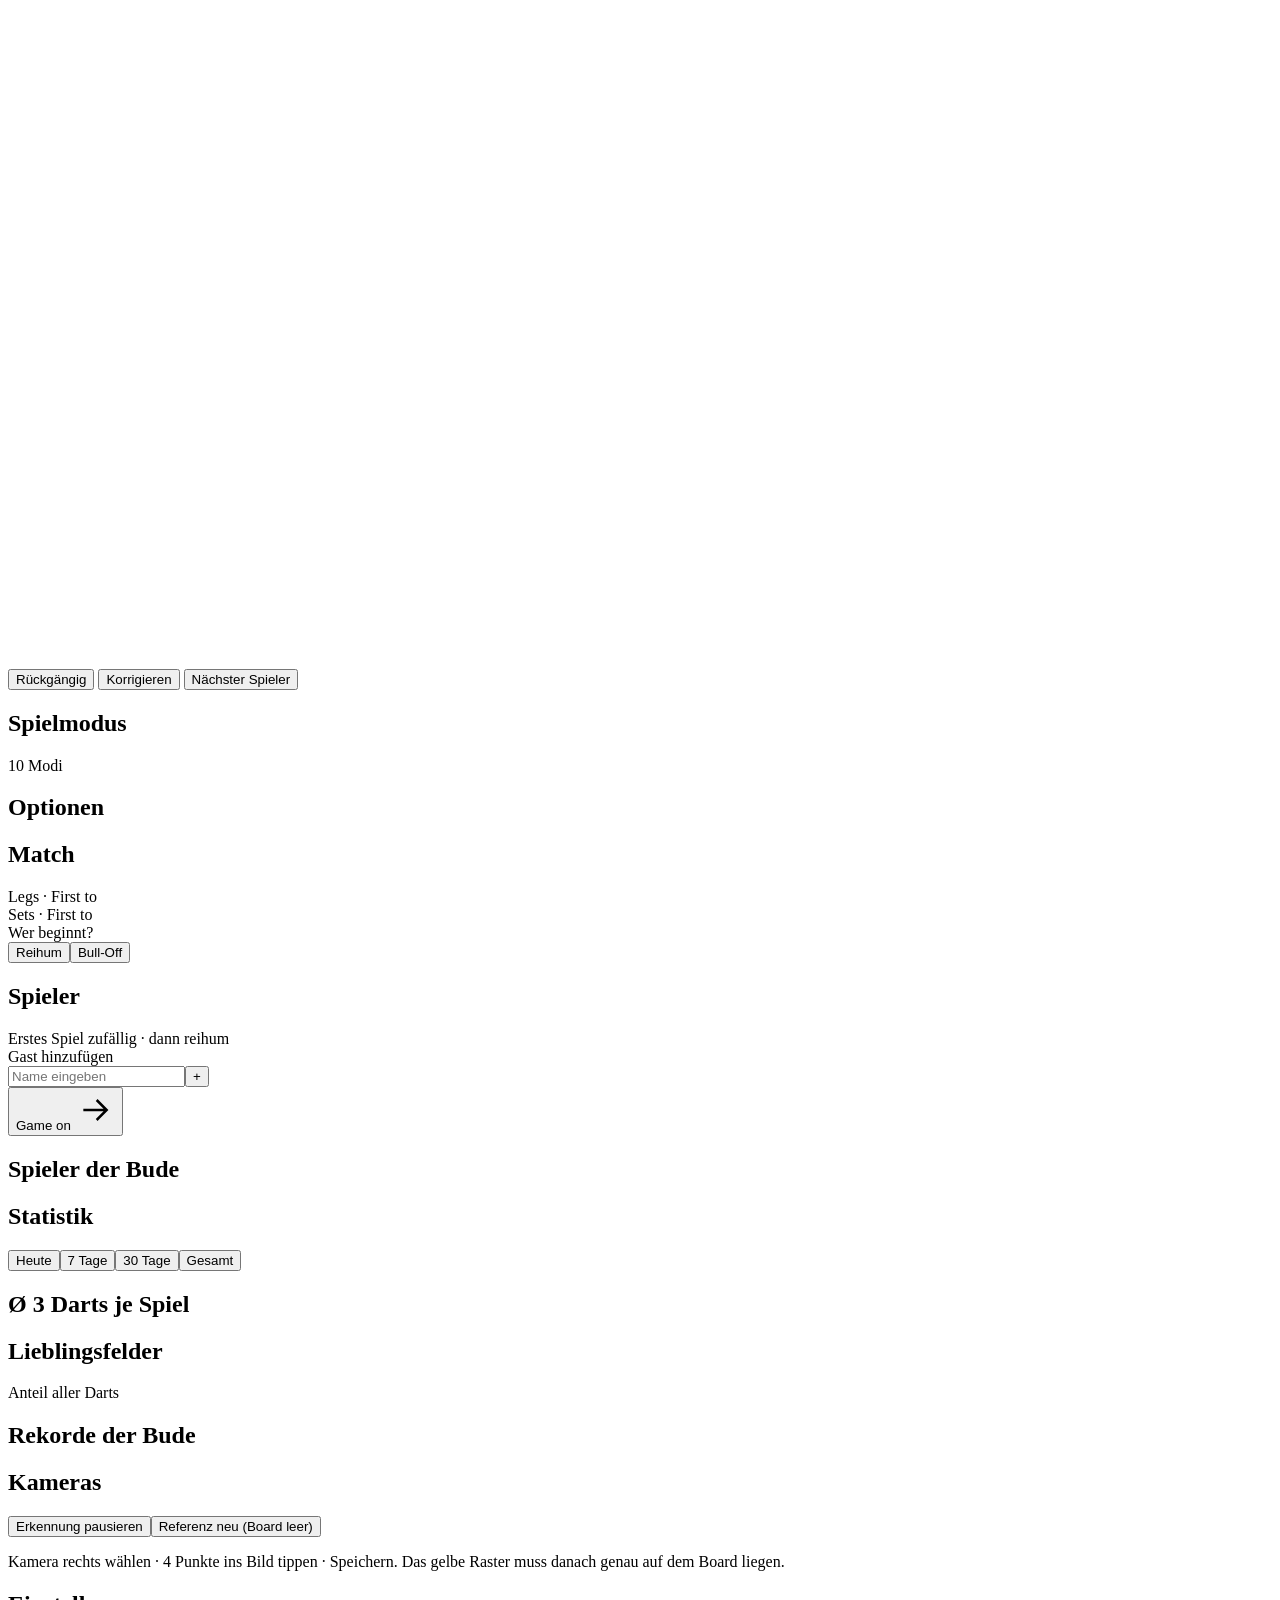
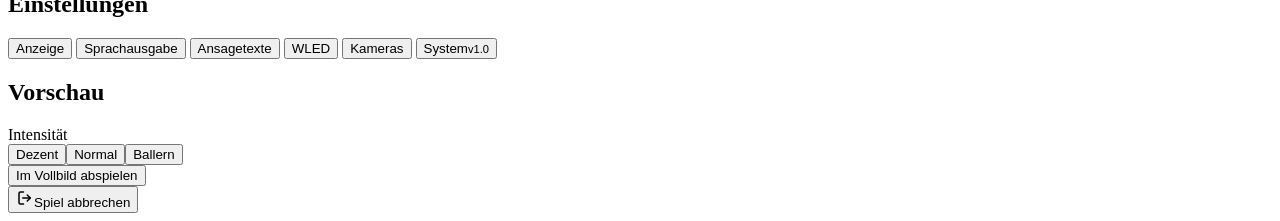
==== commit 03880741: "Kalibrierung: eine Kamera groß mit Auswahl, Punkte am Draht (20|1, 6|10, 3|19, 11|14) mit Mini-Board" ====
--- a/app/static/index.html
+++ b/app/static/index.html
@@ -16,6 +16,7 @@
 </script>
 <link rel="stylesheet" href="/static/bnb.css">
 <link rel="stylesheet" href="/static/app.css">
+<link rel="stylesheet" href="/static/micro.css">
 </head>
 <body>
 <div class="bg" aria-hidden="true">
@@ -149,7 +150,7 @@
   <section class="page" id="p-cams">
     <div class="page-head"><h1 class="h1">Kameras</h1><span class="meta" id="camsMeta"></span>
       <div class="row right"><button class="btn-glass" id="detPause" type="button">Erkennung pausieren</button><button class="btn-glass" id="detReset" type="button">Referenz neu (Board leer)</button></div></div>
-    <p class="lead cams-hint">Punkt wählen, dann im Bild auf die <b>Außenkante des Double-Rings</b> in der Mitte des Segments tippen. Danach „Speichern“ – das Raster muss genau auf dem Board liegen.</p>
+    <p class="lead cams-hint">Kamera rechts wählen · 4 Punkte ins Bild tippen · Speichern. Das gelbe Raster muss danach genau auf dem Board liegen.</p>
     <div class="camgrid" id="camgrid"></div>
   </section>
 
@@ -183,6 +184,7 @@
 </div>
 
 <script src="/static/js/ui.js"></script>
+<script src="/static/js/micro.js"></script>
 <script src="/static/js/board.js"></script>
 <script src="/static/js/caller.js"></script>
 <script src="/static/js/fx.js"></script>
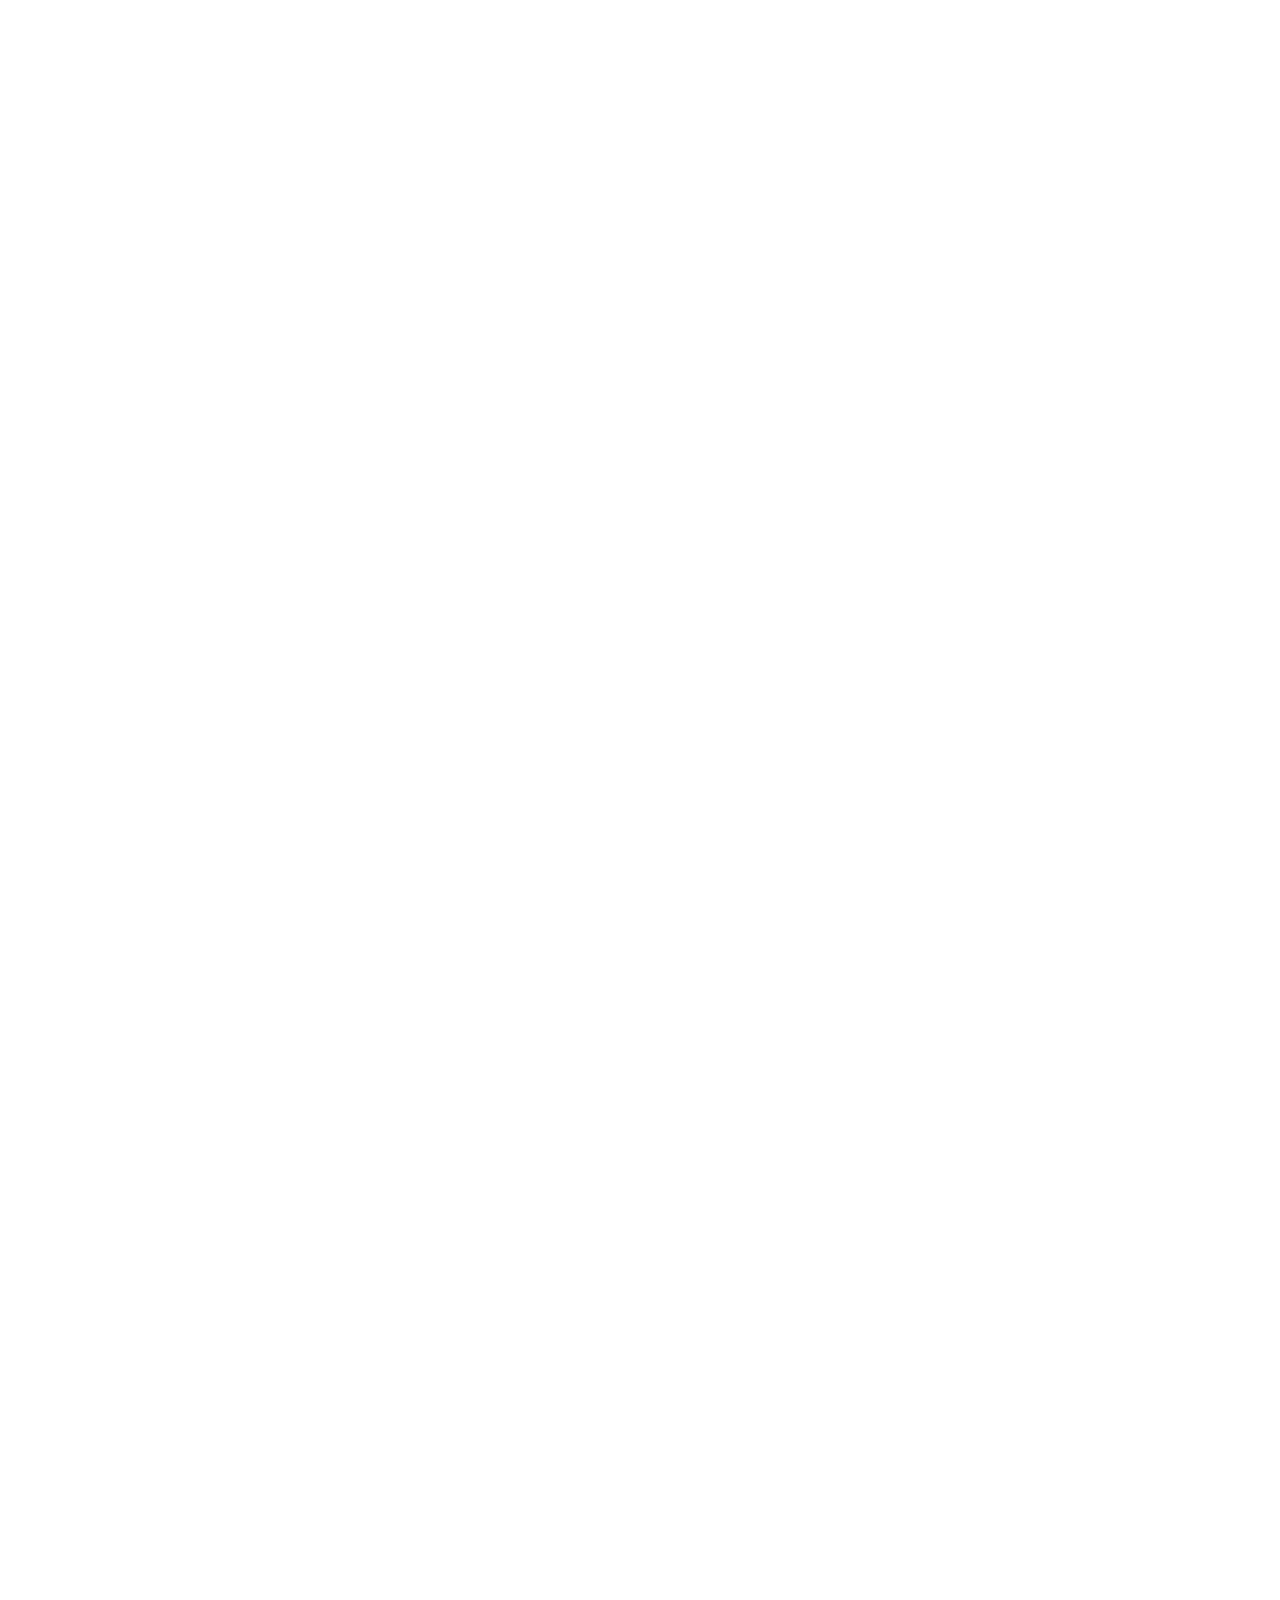
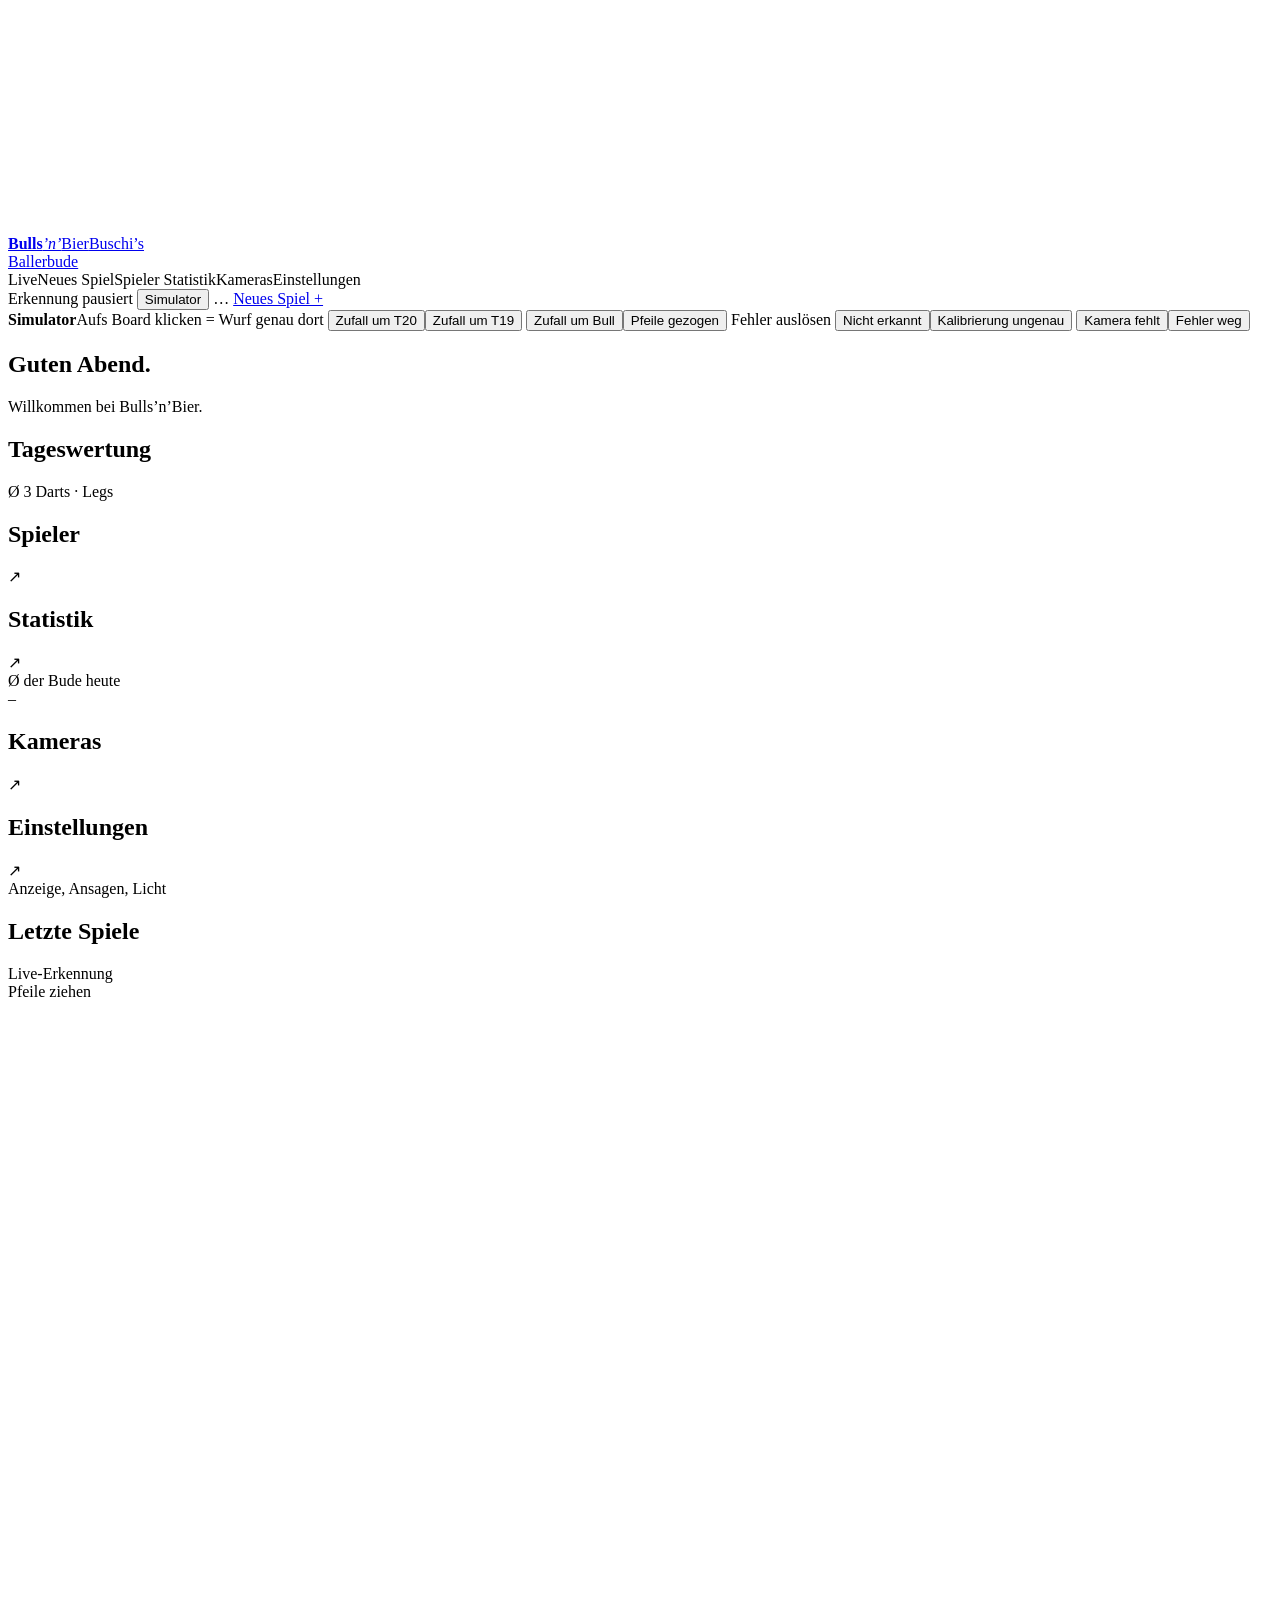
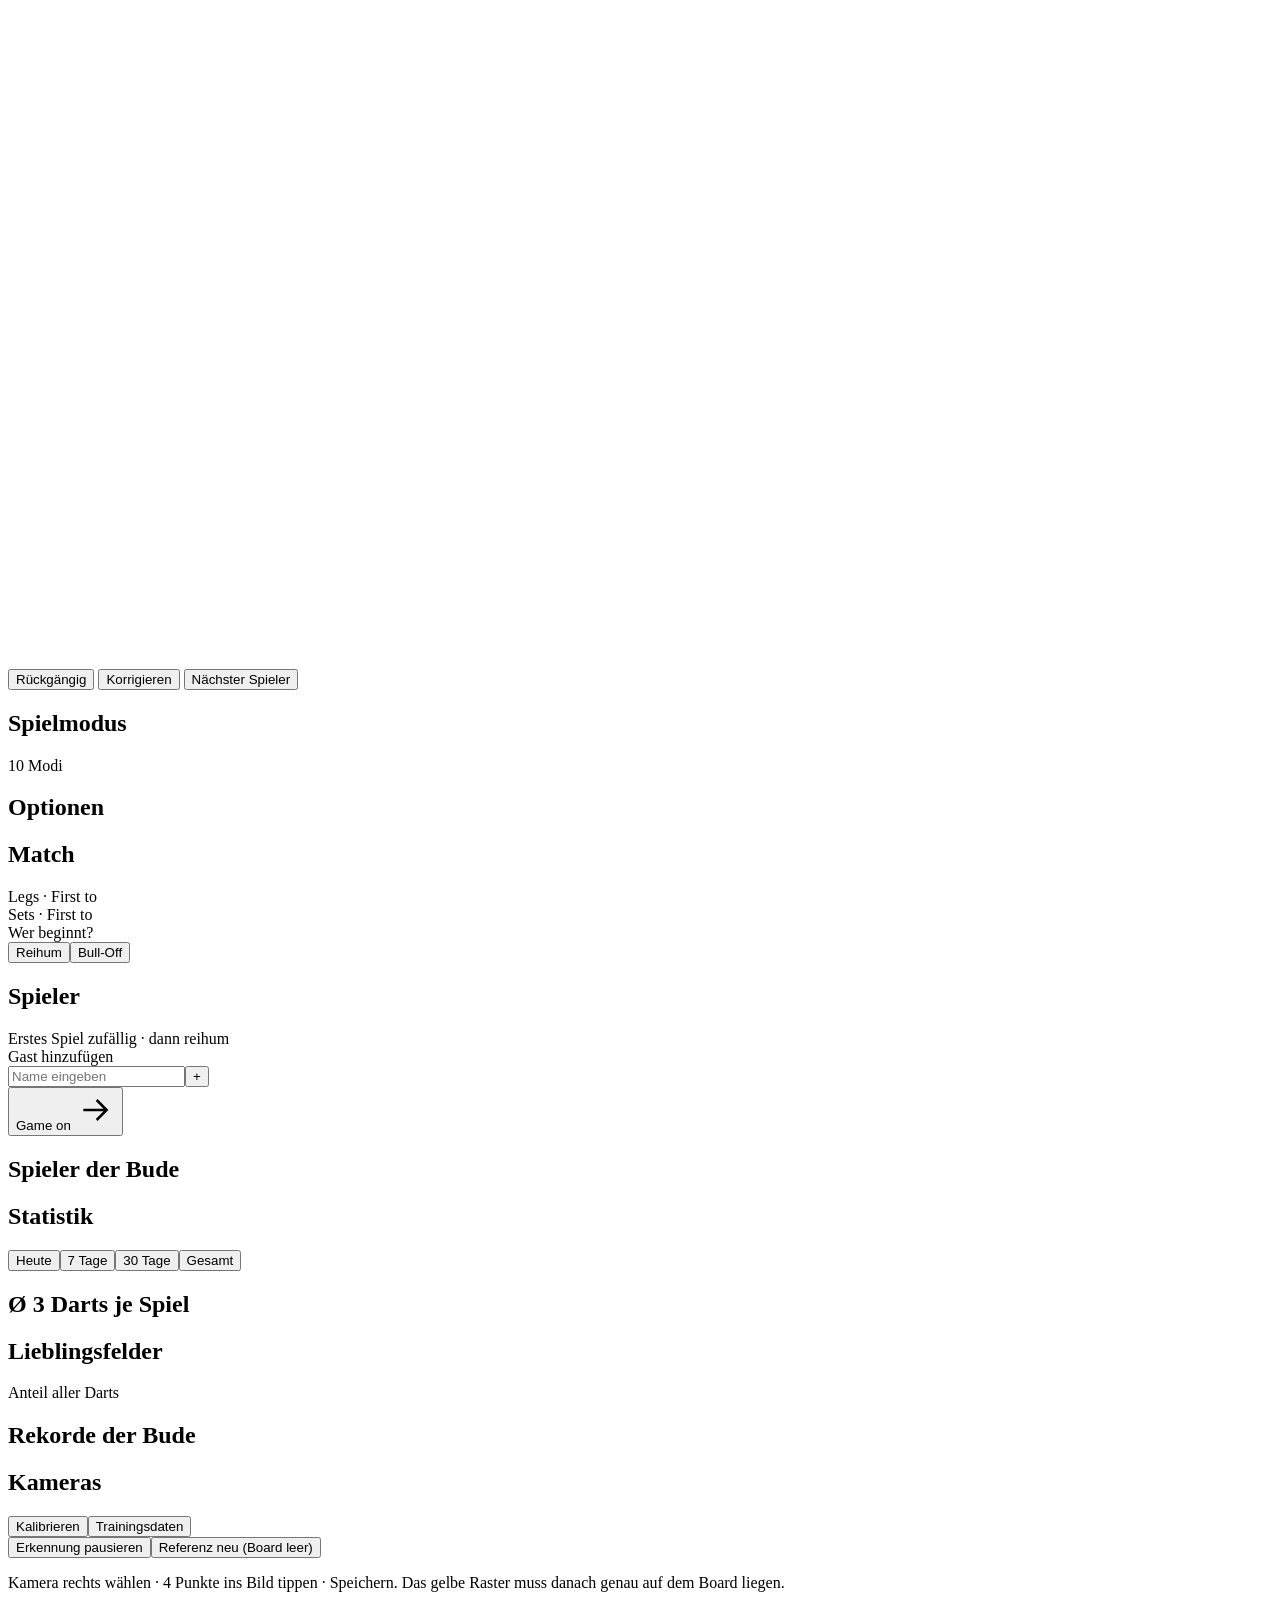
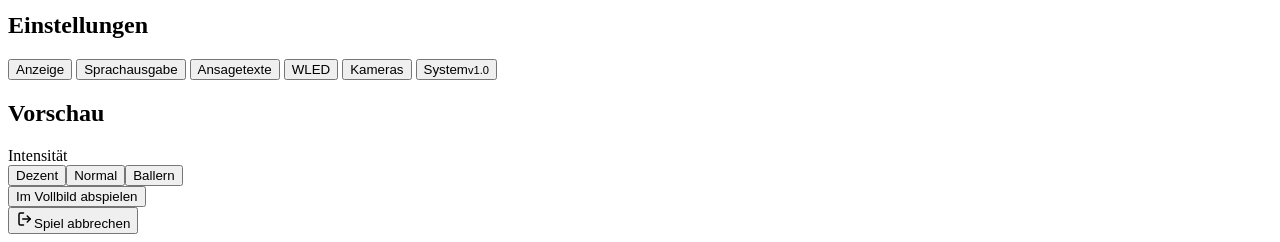
==== commit dd25ada1: "Trainingsdaten-Sammler: Bilder je Wurf + Label (Korrekturen, Nachträge), Markier-Ansicht auf der Kam" ====
--- a/app/static/index.html
+++ b/app/static/index.html
@@ -148,7 +148,7 @@
 
   <!-- KAMERAS -->
   <section class="page" id="p-cams">
-    <div class="page-head"><h1 class="h1">Kameras</h1><span class="meta" id="camsMeta"></span>
+    <div class="page-head"><h1 class="h1">Kameras</h1><div class="seg" id="camMode"><button data-v="cal">Kalibrieren</button><button data-v="train">Trainingsdaten</button></div><span class="meta" id="camsMeta"></span>
       <div class="row right"><button class="btn-glass" id="detPause" type="button">Erkennung pausieren</button><button class="btn-glass" id="detReset" type="button">Referenz neu (Board leer)</button></div></div>
     <p class="lead cams-hint">Kamera rechts wählen · 4 Punkte ins Bild tippen · Speichern. Das gelbe Raster muss danach genau auf dem Board liegen.</p>
     <div class="camgrid" id="camgrid"></div>
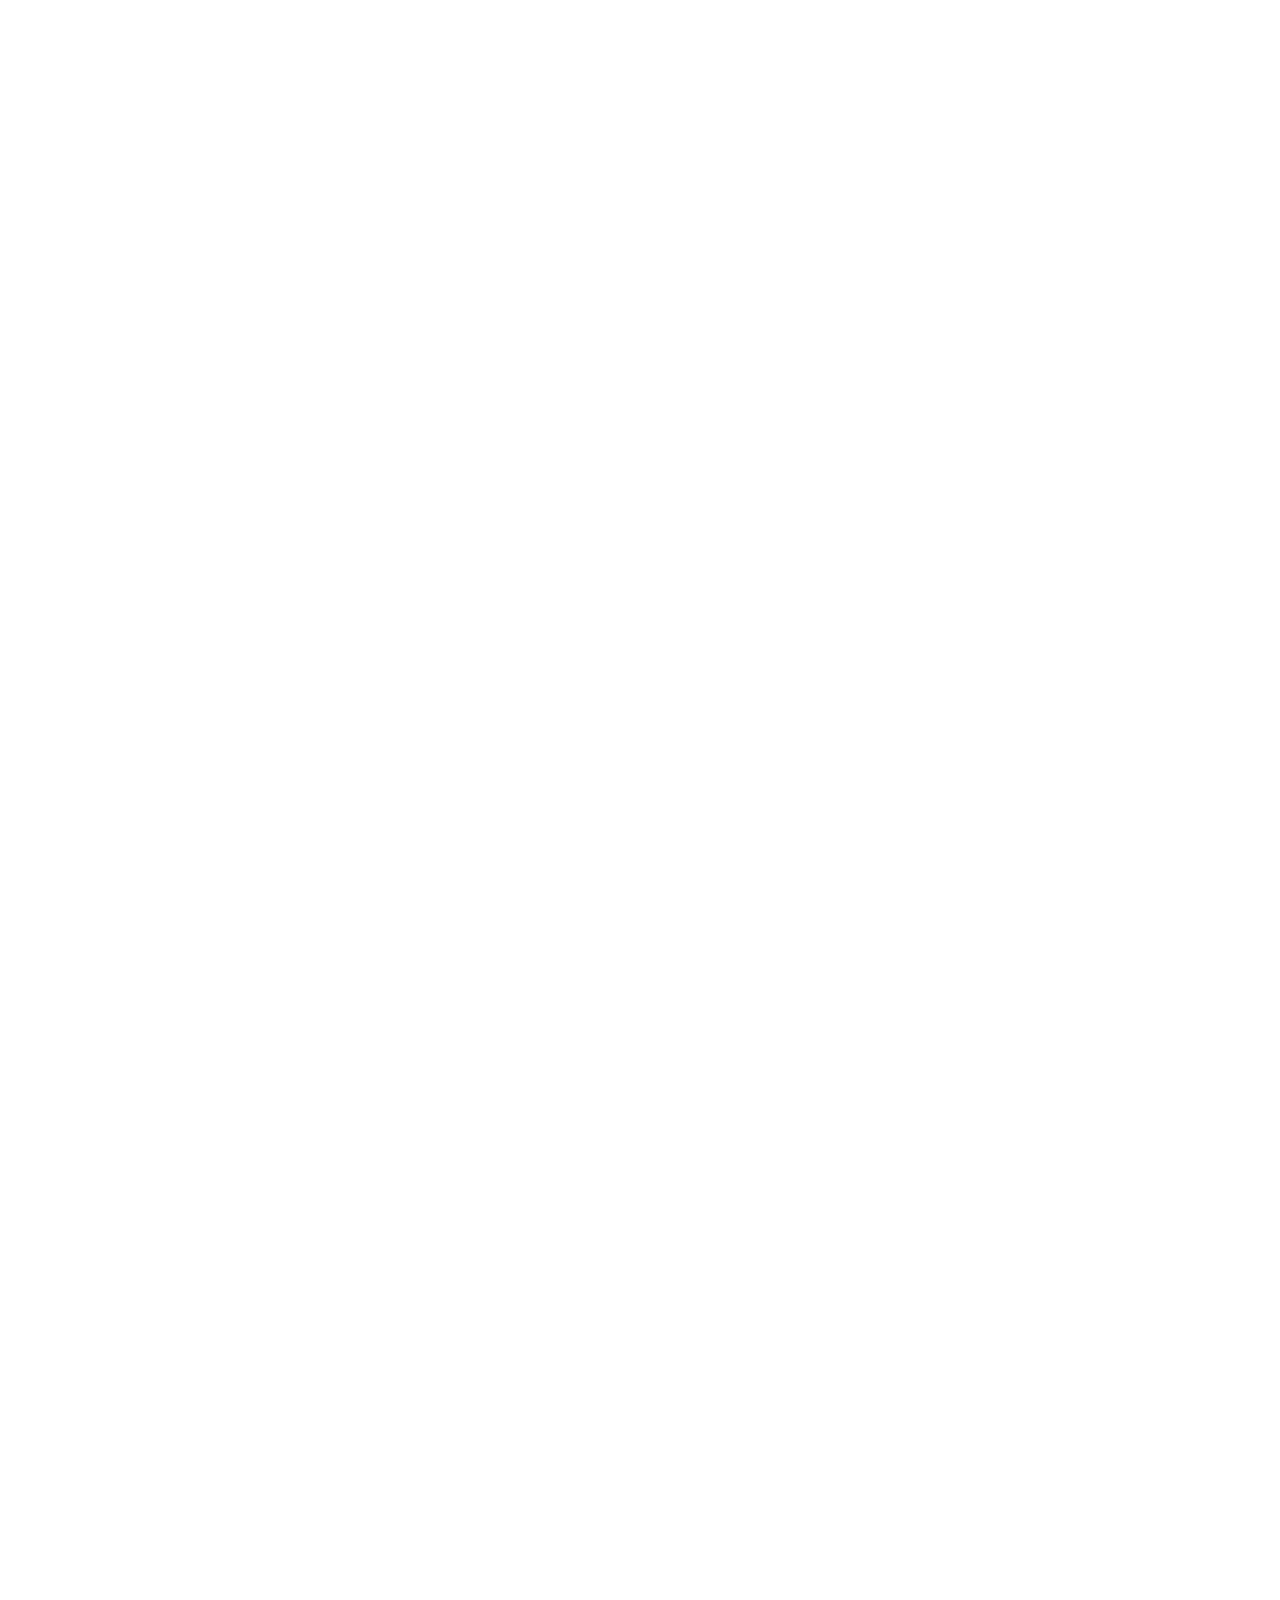
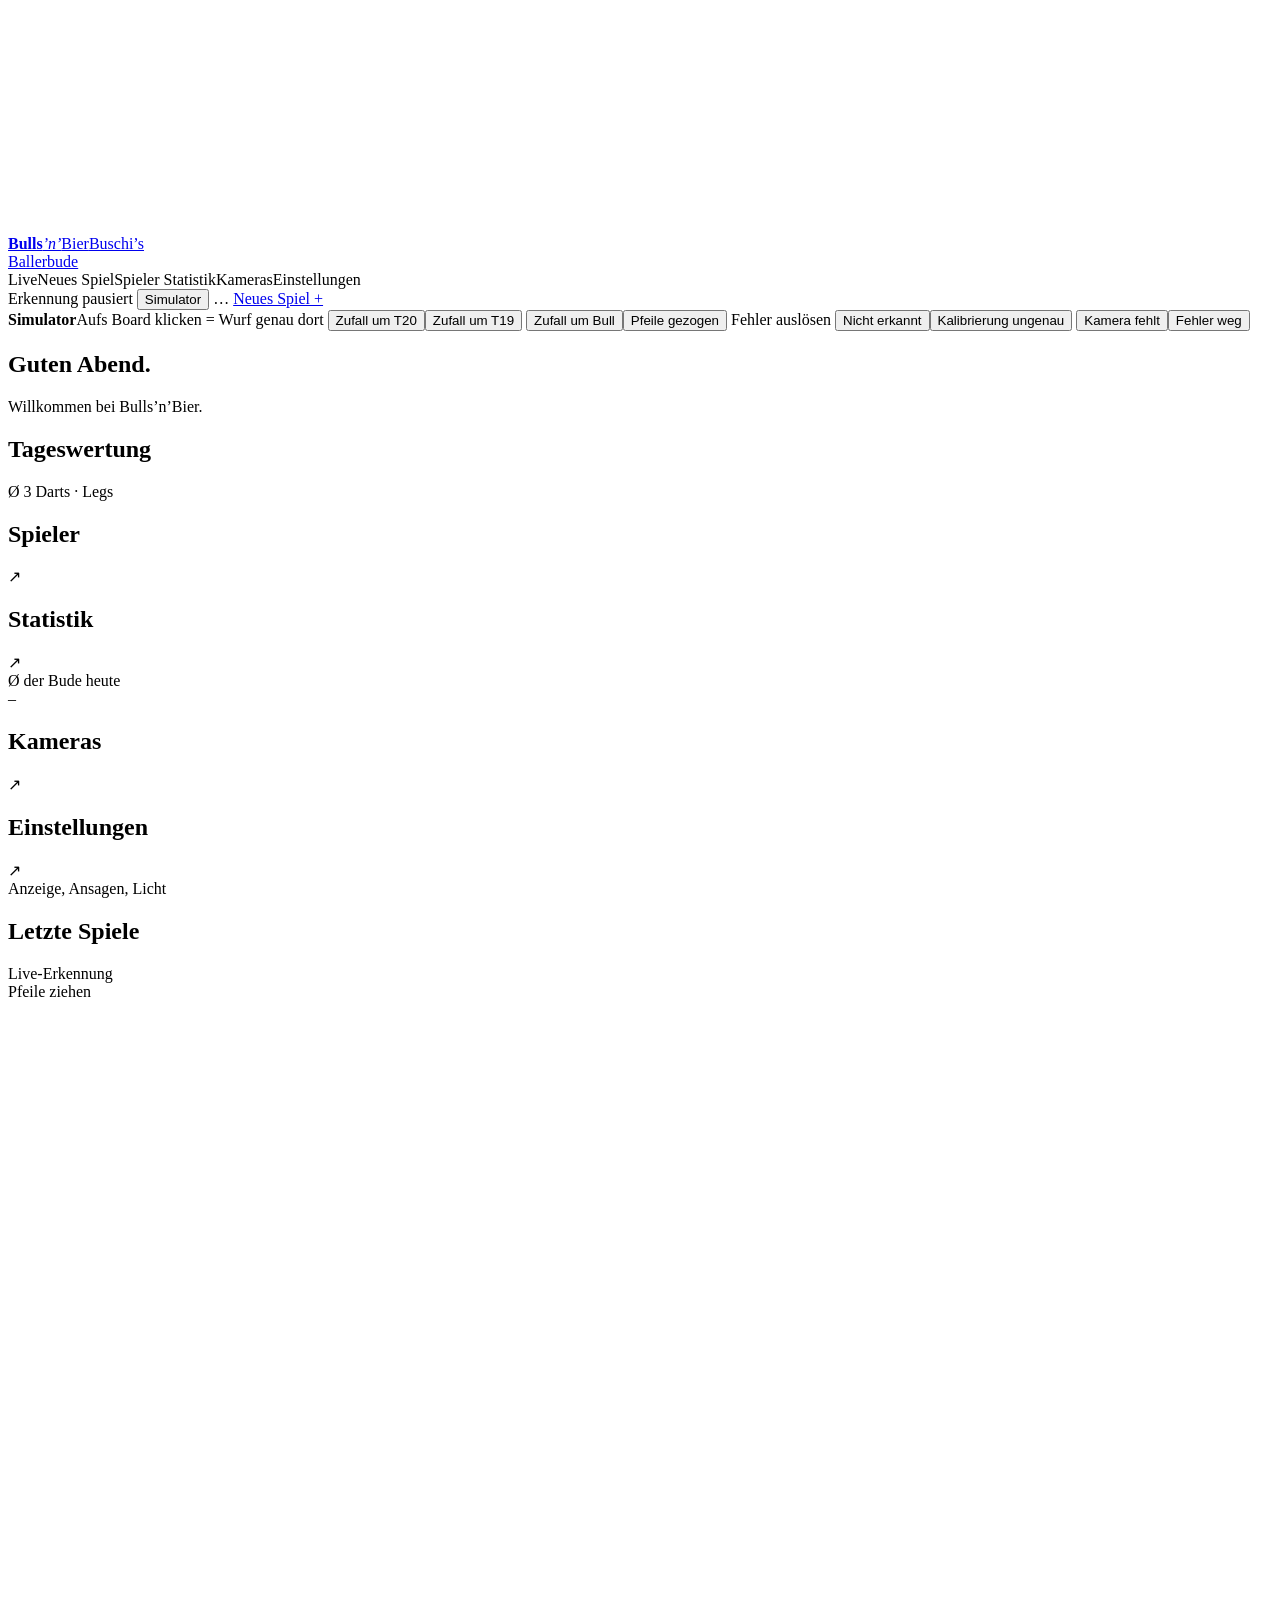
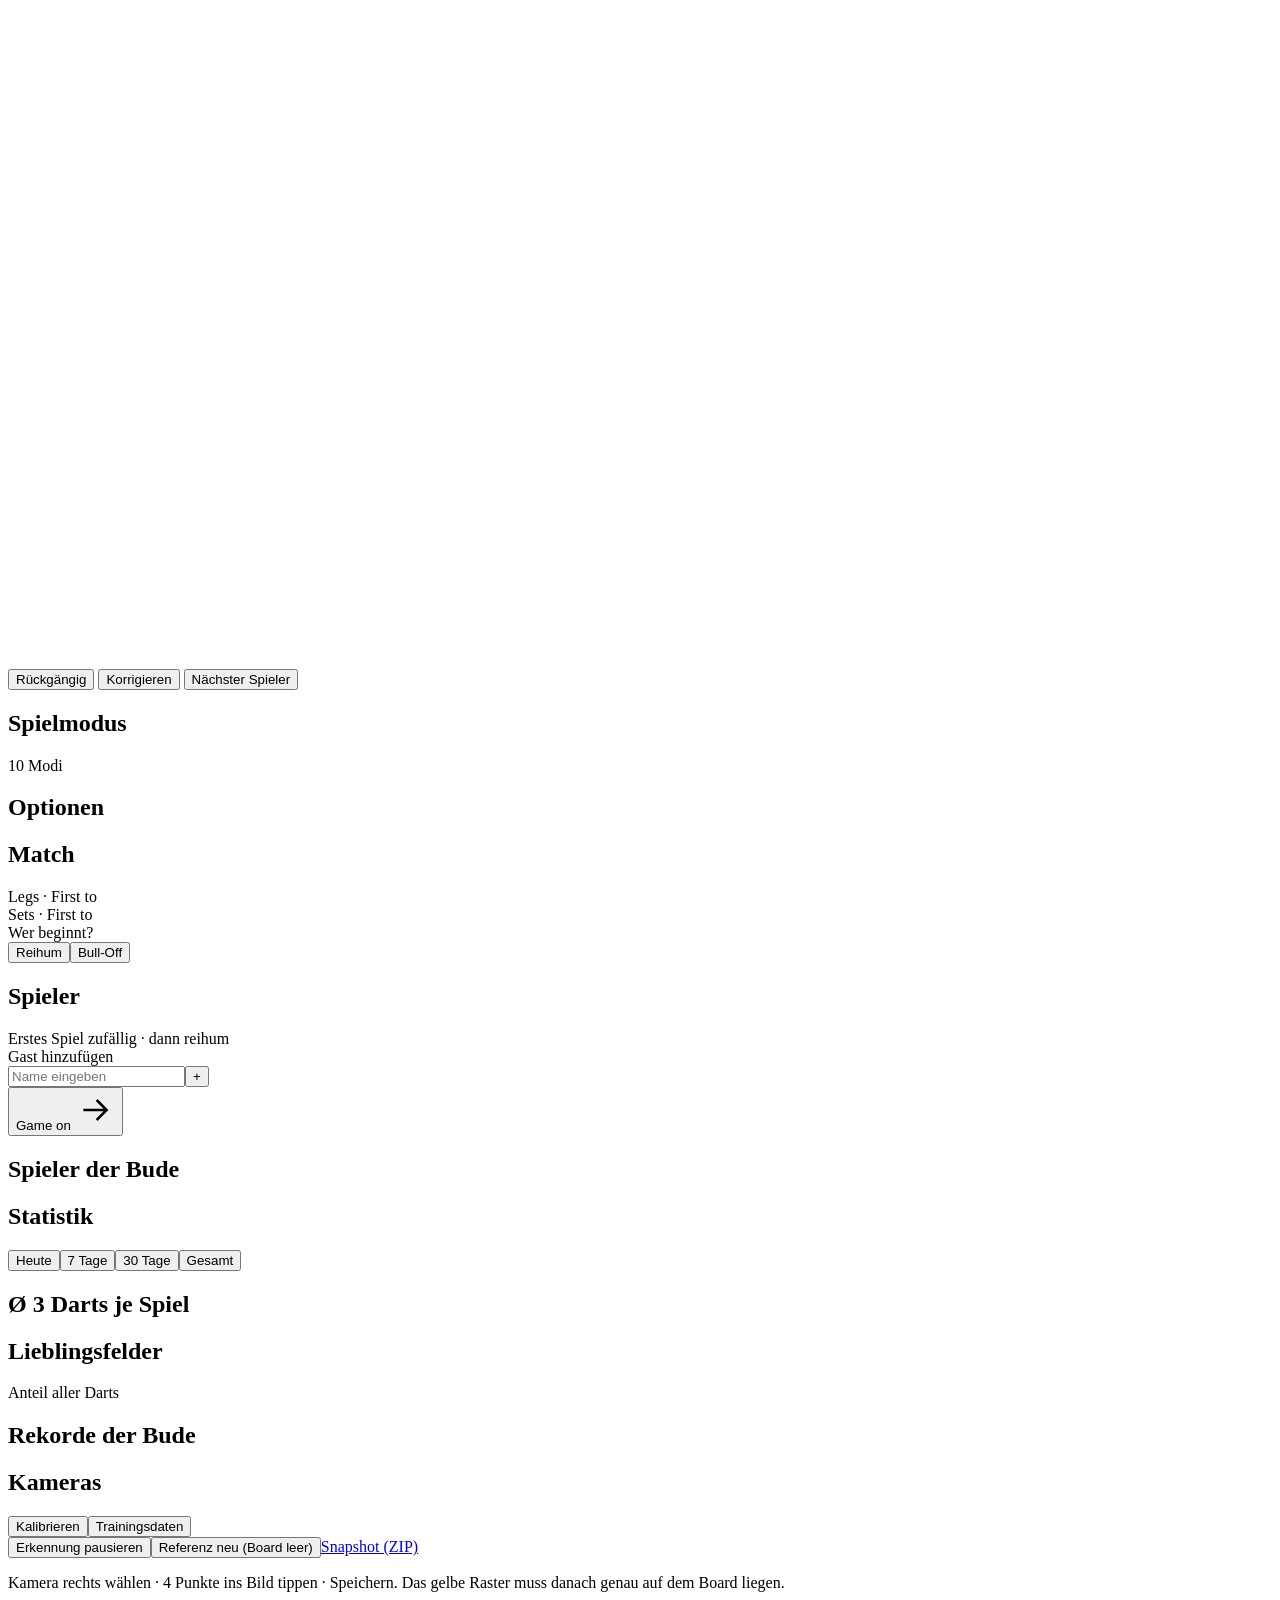
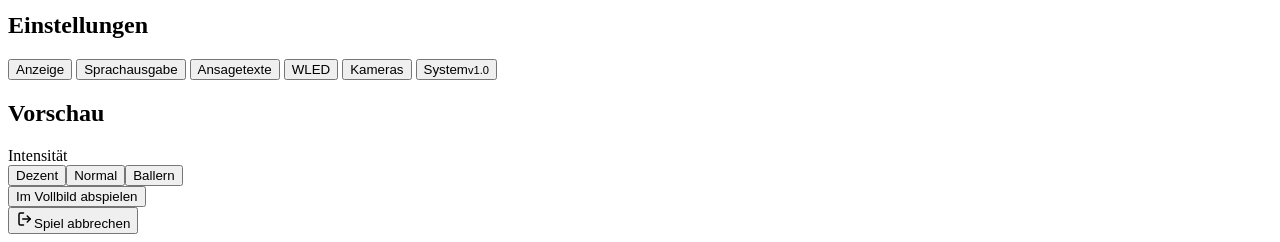
==== commit 86d2dc64: "Kamera-Snapshot als ZIP (leeres Board aller Kameras + Kalibrierung) Co-Authored-By: Claude Opus 5.5 " ====
--- a/app/static/index.html
+++ b/app/static/index.html
@@ -149,7 +149,7 @@
   <!-- KAMERAS -->
   <section class="page" id="p-cams">
     <div class="page-head"><h1 class="h1">Kameras</h1><div class="seg" id="camMode"><button data-v="cal">Kalibrieren</button><button data-v="train">Trainingsdaten</button></div><span class="meta" id="camsMeta"></span>
-      <div class="row right"><button class="btn-glass" id="detPause" type="button">Erkennung pausieren</button><button class="btn-glass" id="detReset" type="button">Referenz neu (Board leer)</button></div></div>
+      <div class="row right"><button class="btn-glass" id="detPause" type="button">Erkennung pausieren</button><button class="btn-glass" id="detReset" type="button">Referenz neu (Board leer)</button><a class="btn-glass" id="camSnap" href="/api/cam/snapshot.zip" download>Snapshot (ZIP)</a></div></div>
     <p class="lead cams-hint">Kamera rechts wählen · 4 Punkte ins Bild tippen · Speichern. Das gelbe Raster muss danach genau auf dem Board liegen.</p>
     <div class="camgrid" id="camgrid"></div>
   </section>
